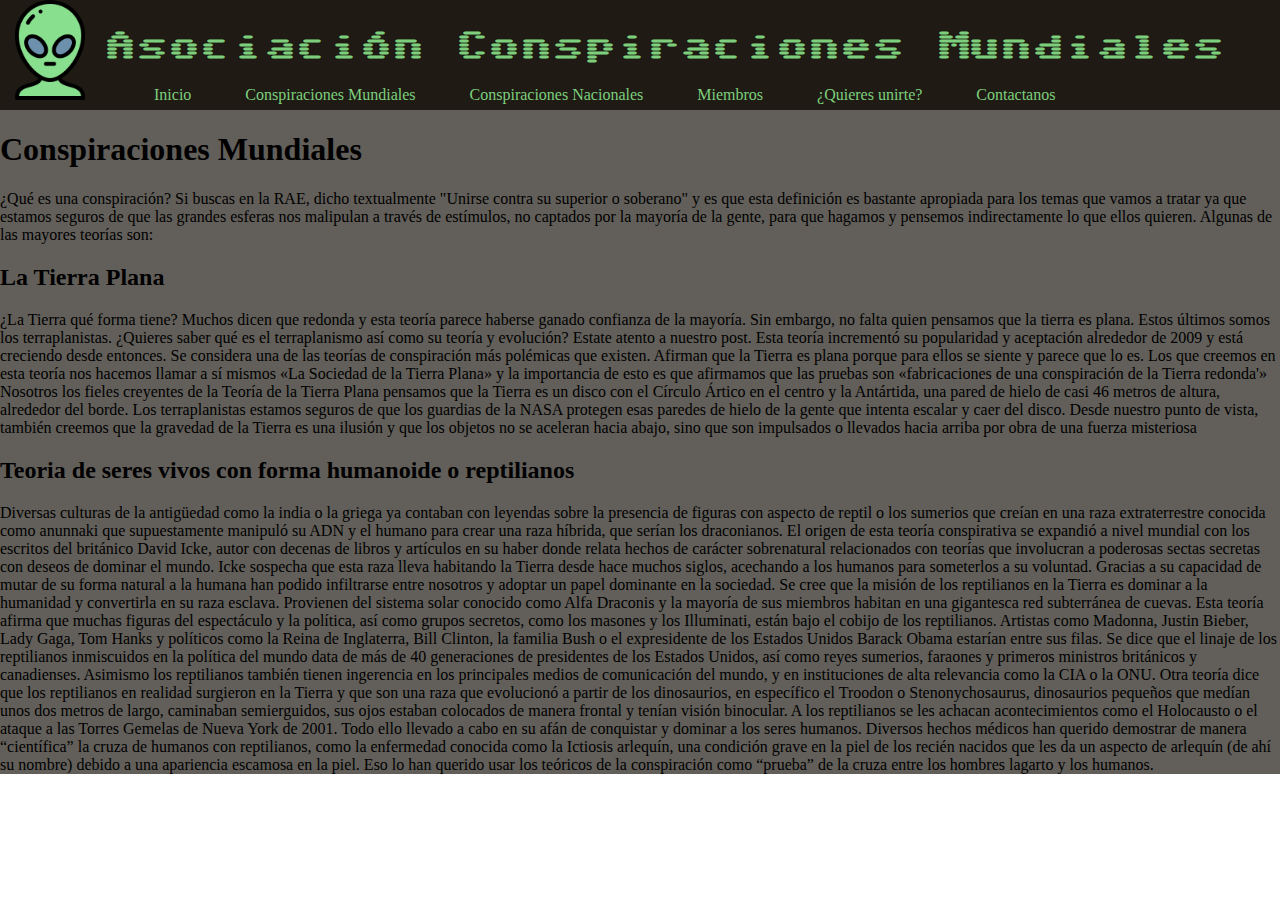
==== conspiraciones.html @ 3ae73ad6 "guardar lo que ha subido luis" ====
<!DOCTYPE html>
<html lang="es">
<head>
    <meta charset="UTF-8">
    <meta name="viewport" content="width=device-width, initial-scale=1.0">
    <meta name="keywords" content="HTML, CSS, JavaScript">
    <meta name="authors"  content="Luis Enrique Fraile Rodriguez, Ivan de la Torre Moreno, Antonio Martin Fernandez">
    <link rel="icon" href="Imagenes/icono.png">
    <link rel="stylesheet" href="css/index.css">
    <link rel="preconnect" href="https://fonts.googleapis.com">
    <link rel="preconnect" href="https://fonts.gstatic.com" crossorigin>
    <link href="https://fonts.googleapis.com/css2?family=Sixtyfour&family=Vina+Sans&display=swap" rel="stylesheet">
    <title>WebAsociacion-Conspiraciones</title>
</head>
<body>
    <header>
        <img src="Imagenes/icono.png">
        <h1 id="titulo">Asociación Conspiraciones Mundiales</h1>
        <nav>
            <a href="index.html" target="_self">Inicio</a>
            <a href="conspiraciones.html" target="_self">Conspiraciones Mundiales</a>
            <a href="conspiracionesEspaña.html" target="_self">Conspiraciones Nacionales</a>
            <a href="miembros.html" target="_self">Miembros</a>
            <a href="formulario.html" target="_self">¿Quieres unirte?</a>
            <a href="contacto.html" target="_self">Contactanos</a>
        </nav>
    </header>
    <section>
       
            <h1>Conspiraciones Mundiales</h1>
            <p>¿Qué es una conspiración? Si buscas en la RAE, dicho textualmente "Unirse contra su superior o soberano" y es que esta definición es bastante apropiada para los temas que vamos a tratar ya que estamos seguros de que las grandes esferas nos malipulan a través de estímulos, no captados por la mayoría de la gente, para que hagamos y pensemos indirectamente lo que ellos quieren. Algunas de las mayores teorías son: 
            </p>
        
    </section>
    <section>
        <h2>La Tierra Plana</h2>
        <p>¿La Tierra qué forma tiene? Muchos dicen que redonda y esta teoría parece haberse ganado confianza de la mayoría. Sin embargo, no falta quien pensamos que la tierra es plana. Estos últimos somos los terraplanistas. ¿Quieres saber qué es el terraplanismo así como su teoría y evolución? Estate atento a nuestro post.
            Esta teoría incrementó su popularidad y aceptación alrededor de 2009 y está creciendo desde entonces. Se considera una de las teorías de conspiración más polémicas que existen. Afirman que la Tierra es plana porque para ellos se siente y parece que lo es. Los que creemos en esta teoría nos hacemos llamar a sí mismos «La Sociedad de la Tierra Plana» y la importancia de esto es que afirmamos que las pruebas son «fabricaciones de una conspiración de la Tierra redonda'» 
            Nosotros los fieles creyentes de la Teoría de la Tierra Plana pensamos que la Tierra es un disco con el Círculo Ártico en el centro y la Antártida, una pared de hielo de casi 46 metros de altura, alrededor del borde. Los terraplanistas estamos seguros de que los guardias de la NASA protegen esas paredes de hielo de la gente que intenta escalar y caer del disco. Desde nuestro punto de vista, también creemos que la gravedad de la Tierra es una ilusión y que los objetos no se aceleran hacia abajo, sino que son impulsados o llevados hacia arriba por obra de una fuerza misteriosa </p>  
    </section>
    <section>
        <h2>
            Teoria de seres vivos con forma humanoide o reptilianos
        </h2>
        <p>Diversas culturas de la antigüedad como la india o la griega ya contaban con leyendas sobre la presencia de figuras con aspecto de reptil o los sumerios que creían en una raza extraterrestre conocida como anunnaki que supuestamente manipuló su ADN y el humano para crear una raza híbrida, que serían los draconianos.

            El origen de esta teoría conspirativa se expandió a nivel mundial con los escritos del británico David Icke, autor con decenas de libros y artículos en su haber donde relata hechos de carácter sobrenatural relacionados con teorías que involucran a poderosas sectas secretas con deseos de dominar el mundo. Icke sospecha que esta raza lleva habitando la Tierra desde hace muchos siglos, acechando a los humanos para someterlos a su voluntad.
            Gracias a su capacidad de mutar de su forma natural a la humana han podido infiltrarse entre nosotros y adoptar un papel dominante en la sociedad. Se cree que la misión de los reptilianos en la Tierra es dominar a la humanidad y convertirla en su raza esclava. Provienen del sistema solar conocido como Alfa Draconis y la mayoría de sus miembros habitan en una gigantesca red subterránea de cuevas.
            
            Esta teoría afirma que muchas figuras del espectáculo y la política, así como grupos secretos, como los masones y los Illuminati, están bajo el cobijo de los reptilianos. Artistas como Madonna, Justin Bieber, Lady Gaga, Tom Hanks y políticos como la Reina de Inglaterra, Bill Clinton, la familia Bush o el expresidente de los Estados Unidos Barack Obama estarían entre sus filas. Se dice que el linaje de los reptilianos inmiscuidos en la política del mundo data de más de 40 generaciones de presidentes de los Estados Unidos, así como reyes sumerios, faraones y primeros ministros británicos y canadienses. Asimismo los reptilianos también tienen ingerencia en los principales medios de comunicación del mundo, y en instituciones de alta relevancia como la CIA o la ONU.
            Otra teoría dice que los reptilianos en realidad surgieron en la Tierra y que son una raza que evolucionó a partir de los dinosaurios, en específico el Troodon o Stenonychosaurus, dinosaurios pequeños que medían unos dos metros de largo, caminaban semierguidos, sus ojos estaban colocados de manera frontal y tenían visión binocular.
            
            A los reptilianos se les achacan acontecimientos como el Holocausto o el ataque a las Torres Gemelas de Nueva York de 2001. Todo ello llevado a cabo en su afán de conquistar y dominar a los seres humanos.
            
            Diversos hechos médicos han querido demostrar de manera “científica” la cruza de humanos con reptilianos, como la enfermedad conocida como la Ictiosis arlequín, una condición grave en la piel de los recién nacidos que les da un aspecto de arlequín (de ahí su nombre) debido a una apariencia escamosa en la piel. Eso lo han querido usar los teóricos de la conspiración como “prueba” de la cruza entre los hombres lagarto y los humanos.</p>
             </section>

</body>
</html>
---- css/index.css ----
html{
    background-image: url(https://www.shutterstock.com/image-vector/ancient-mystic-egyptian-symbol-isolated-600nw-2021006483.jpg);

}

body {
    margin: 0px;
    background-color: rgb(31, 27, 20 ,0.7);
}

header {
    position: sticky;
    top: 0px;
    height: 110px;
    background-color: rgb(31, 27, 20);
    
}

header img {
    width: 100px;
}

#titulo {
    font-family: 'Sixtyfour', sans-serif;
    position: absolute;
    top: 10px;
    color: #7dcf7d;
}

header img, #titulo, header nav {
    display: inline-block;
}

header a {
    margin-left: 50px;
    text-decoration: solid;
    color: #7dcf7d;
}

header a:hover {
    text-decoration: underline;
    color: white;
}

header a:visited {
    color: 3ea83e;
}

header a:hover:visited{
    text-decoration: underline;
    color: white;
}

.general {
    color: white;
    margin-left: 50px;
    margin-right: 50px;
}

#bienvenida {
    text-align: center;
    margin-bottom: 50px;
}

#bienvenida h2 {
    font-size: 50px;
    margin-top: 0px;
    padding-top: 45px;
    margin-bottom: 30px;
}

#contenido {
    margin-top: 50px;
    
}

table img{
    height: 370px;
    width: 700px;
}

table {
    text-align: center;
    margin-top: 40px;
    padding-bottom: 50px;
}

thead {
    font-size: 40px;
    background-color: burlywood;
    color: black;
}

table, td{
    border: 1px solid black;
    border-collapse: collapse;
    width: 700px;
}

tbody {
    background-color: black;
}

footer {
    background-color: rgb(31, 27, 20);
    color: white;
    height: 50px;
}

footer p {
    float: right;
    margin-right: 10px;
}
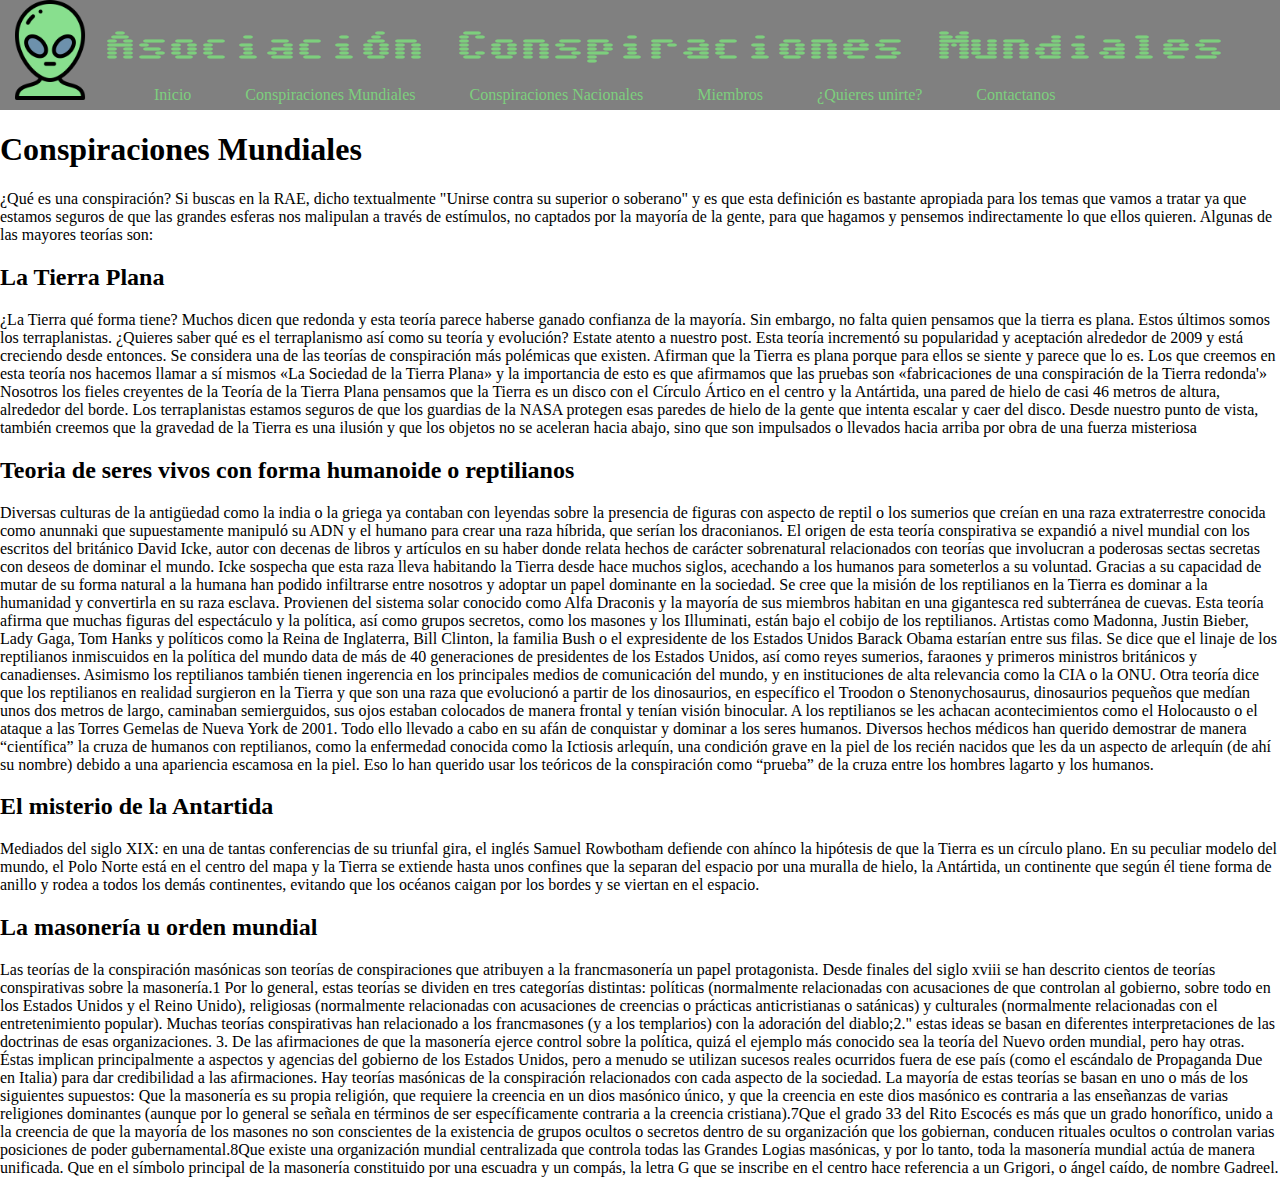
==== commit 967f4fe7: "Mas informacion" ====
--- a/conspiraciones.html
+++ b/conspiraciones.html
@@ -6,7 +6,7 @@
     <meta name="keywords" content="HTML, CSS, JavaScript">
     <meta name="authors"  content="Luis Enrique Fraile Rodriguez, Ivan de la Torre Moreno, Antonio Martin Fernandez">
     <link rel="icon" href="Imagenes/icono.png">
-    <link rel="stylesheet" href="css/index.css">
+    <link rel="stylesheet" href="css/conspiraciones.css">
     <link rel="preconnect" href="https://fonts.googleapis.com">
     <link rel="preconnect" href="https://fonts.gstatic.com" crossorigin>
     <link href="https://fonts.googleapis.com/css2?family=Sixtyfour&family=Vina+Sans&display=swap" rel="stylesheet">
@@ -54,6 +54,26 @@
             
             Diversos hechos médicos han querido demostrar de manera “científica” la cruza de humanos con reptilianos, como la enfermedad conocida como la Ictiosis arlequín, una condición grave en la piel de los recién nacidos que les da un aspecto de arlequín (de ahí su nombre) debido a una apariencia escamosa en la piel. Eso lo han querido usar los teóricos de la conspiración como “prueba” de la cruza entre los hombres lagarto y los humanos.</p>
              </section>
+             <section>
+                <h2>El misterio de la Antartida</h2>
+                <p>Mediados del siglo XIX: en una de tantas conferencias de su triunfal gira, el inglés Samuel Rowbotham defiende con ahínco la hipótesis de que la Tierra es un círculo plano. En su peculiar modelo del mundo, el Polo Norte está en el centro del mapa y la Tierra se extiende hasta unos confines que la separan del espacio por una muralla de hielo, la Antártida, un continente que según él tiene forma de anillo y rodea a todos los demás continentes, evitando que los océanos caigan por los bordes y se viertan en el espacio.
+                </p>
+             </section>
+             <section>
+                <h2>La masonería u orden mundial</h2>
+                <p>
+                    Las teorías de la conspiración masónicas son teorías de conspiraciones que atribuyen a la francmasonería un papel protagonista. Desde finales del siglo xviii se han descrito cientos de teorías conspirativas sobre la masonería.1​ Por lo general, estas teorías se dividen en tres categorías distintas: políticas (normalmente relacionadas con acusaciones de que controlan al gobierno, sobre todo en los Estados Unidos y el Reino Unido), religiosas (normalmente relacionadas con acusaciones de creencias o prácticas anticristianas o satánicas) y culturales (normalmente relacionadas con el entretenimiento popular). Muchas teorías conspirativas han relacionado a los francmasones (y a los templarios) con la adoración del diablo;2​." estas ideas se basan en diferentes interpretaciones de las doctrinas de esas organizaciones.
+                    3​.  De las afirmaciones de que la masonería ejerce control sobre la política, quizá el ejemplo más conocido sea la teoría del Nuevo orden mundial, pero hay otras. Éstas implican principalmente a aspectos y agencias del gobierno de los Estados Unidos, pero a menudo se utilizan sucesos reales ocurridos fuera de ese país (como el escándalo de Propaganda Due en Italia) para dar credibilidad a las afirmaciones.
+Hay teorías masónicas de la conspiración relacionados con cada aspecto de la sociedad. La mayoría de estas teorías se basan en uno o más de los siguientes supuestos:
+
+  Que la masonería es su propia religión, que requiere la creencia en un dios masónico único, y que la creencia en este dios masónico es contraria a las enseñanzas de varias religiones dominantes (aunque por lo general se  señala en términos de ser específicamente contraria a la creencia cristiana).7​
+  Que el grado 33 del Rito Escocés es más que un grado honorífico, unido a la creencia de que la mayoría de los masones no son conscientes de la existencia de grupos ocultos o secretos dentro de su organización que los gobiernan, conducen rituales ocultos o controlan varias posiciones de poder gubernamental.8​
+  Que existe una organización mundial centralizada que controla todas las Grandes Logias masónicas, y por lo tanto, toda la masonería mundial actúa de manera unificada.
+  
+  Que en el símbolo principal de la masonería constituido por una escuadra y un compás, la letra G que se inscribe en el centro hace referencia a un Grigori, o ángel caído, de nombre Gadreel.
+
+                </p>
+             </section>
 
 </body>
 </html>
--- a/css/conspiraciones.css
+++ b/css/conspiraciones.css
@@ -0,0 +1,46 @@
+body {
+    margin: 0px;
+}
+
+header {
+    position: sticky;
+    top: 0px;
+    height: 110px;
+    background-color: grey;
+    
+}
+
+header img {
+    width: 100px;
+}
+
+#titulo {
+    font-family: 'Sixtyfour', sans-serif;
+    position: absolute;
+    top: 10px;
+    color: #7dcf7d;
+}
+
+header img, #titulo, header nav {
+    display: inline-block;
+}
+
+header a {
+    margin-left: 50px;
+    text-decoration: solid;
+    color: #7dcf7d;
+}
+
+header a:hover {
+    text-decoration: underline;
+    color: white;
+}
+
+header a:visited {
+    color: 3ea83e;
+}
+
+header a:hover:visited{
+    text-decoration: underline;
+    color: white;
+}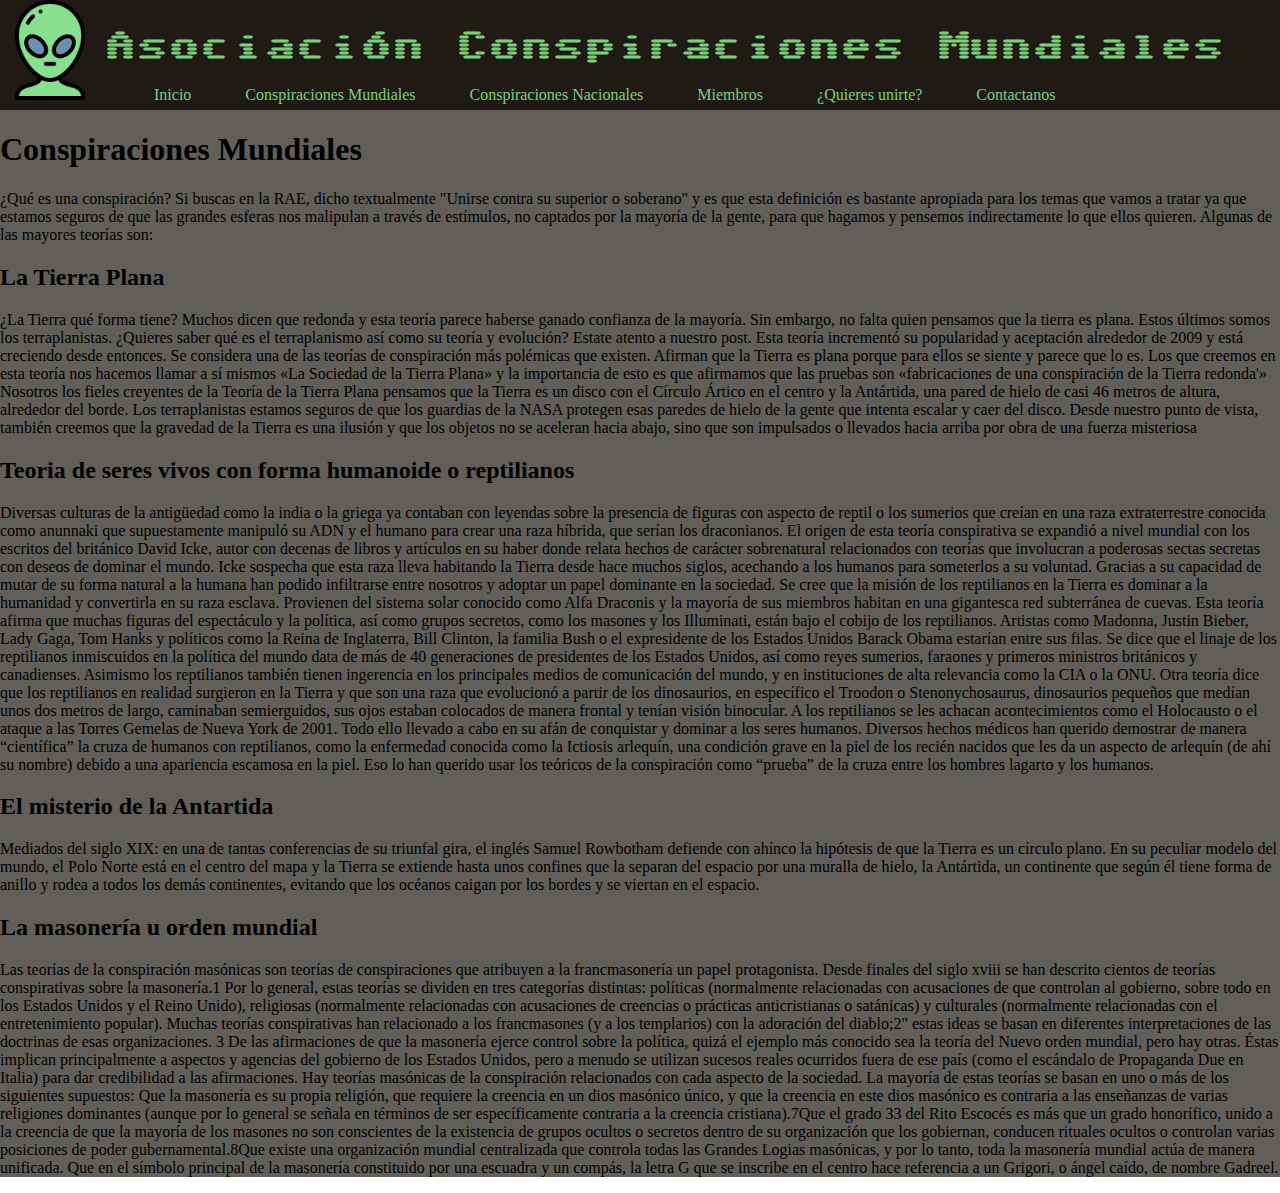
==== commit f8dff868: "corregir ortografía" ====
--- a/conspiraciones.html
+++ b/conspiraciones.html
@@ -62,8 +62,8 @@
              <section>
                 <h2>La masonería u orden mundial</h2>
                 <p>
-                    Las teorías de la conspiración masónicas son teorías de conspiraciones que atribuyen a la francmasonería un papel protagonista. Desde finales del siglo xviii se han descrito cientos de teorías conspirativas sobre la masonería.1​ Por lo general, estas teorías se dividen en tres categorías distintas: políticas (normalmente relacionadas con acusaciones de que controlan al gobierno, sobre todo en los Estados Unidos y el Reino Unido), religiosas (normalmente relacionadas con acusaciones de creencias o prácticas anticristianas o satánicas) y culturales (normalmente relacionadas con el entretenimiento popular). Muchas teorías conspirativas han relacionado a los francmasones (y a los templarios) con la adoración del diablo;2​." estas ideas se basan en diferentes interpretaciones de las doctrinas de esas organizaciones.
-                    3​.  De las afirmaciones de que la masonería ejerce control sobre la política, quizá el ejemplo más conocido sea la teoría del Nuevo orden mundial, pero hay otras. Éstas implican principalmente a aspectos y agencias del gobierno de los Estados Unidos, pero a menudo se utilizan sucesos reales ocurridos fuera de ese país (como el escándalo de Propaganda Due en Italia) para dar credibilidad a las afirmaciones.
+                    Las teorías de la conspiración masónicas son teorías de conspiraciones que atribuyen a la francmasonería un papel protagonista. Desde finales del siglo xviii se han descrito cientos de teorías conspirativas sobre la masonería.1​ Por lo general, estas teorías se dividen en tres categorías distintas: políticas (normalmente relacionadas con acusaciones de que controlan al gobierno, sobre todo en los Estados Unidos y el Reino Unido), religiosas (normalmente relacionadas con acusaciones de creencias o prácticas anticristianas o satánicas) y culturales (normalmente relacionadas con el entretenimiento popular). Muchas teorías conspirativas han relacionado a los francmasones (y a los templarios) con la adoración del diablo;2​" estas ideas se basan en diferentes interpretaciones de las doctrinas de esas organizaciones.
+                    3​ De las afirmaciones de que la masonería ejerce control sobre la política, quizá el ejemplo más conocido sea la teoría del Nuevo orden mundial, pero hay otras. Éstas implican principalmente a aspectos y agencias del gobierno de los Estados Unidos, pero a menudo se utilizan sucesos reales ocurridos fuera de ese país (como el escándalo de Propaganda Due en Italia) para dar credibilidad a las afirmaciones.
 Hay teorías masónicas de la conspiración relacionados con cada aspecto de la sociedad. La mayoría de estas teorías se basan en uno o más de los siguientes supuestos:
 
   Que la masonería es su propia religión, que requiere la creencia en un dios masónico único, y que la creencia en este dios masónico es contraria a las enseñanzas de varias religiones dominantes (aunque por lo general se  señala en términos de ser específicamente contraria a la creencia cristiana).7​
--- a/css/conspiraciones.css
+++ b/css/conspiraciones.css
@@ -1,12 +1,18 @@
+html{
+    background-image: url(https://www.shutterstock.com/image-vector/ancient-mystic-egyptian-symbol-isolated-600nw-2021006483.jpg);
+
+}
+
 body {
     margin: 0px;
+    background-color: rgb(31, 27, 20 ,0.7);
 }
 
 header {
     position: sticky;
     top: 0px;
     height: 110px;
-    background-color: grey;
+    background-color: rgb(31, 27, 20);
     
 }
 
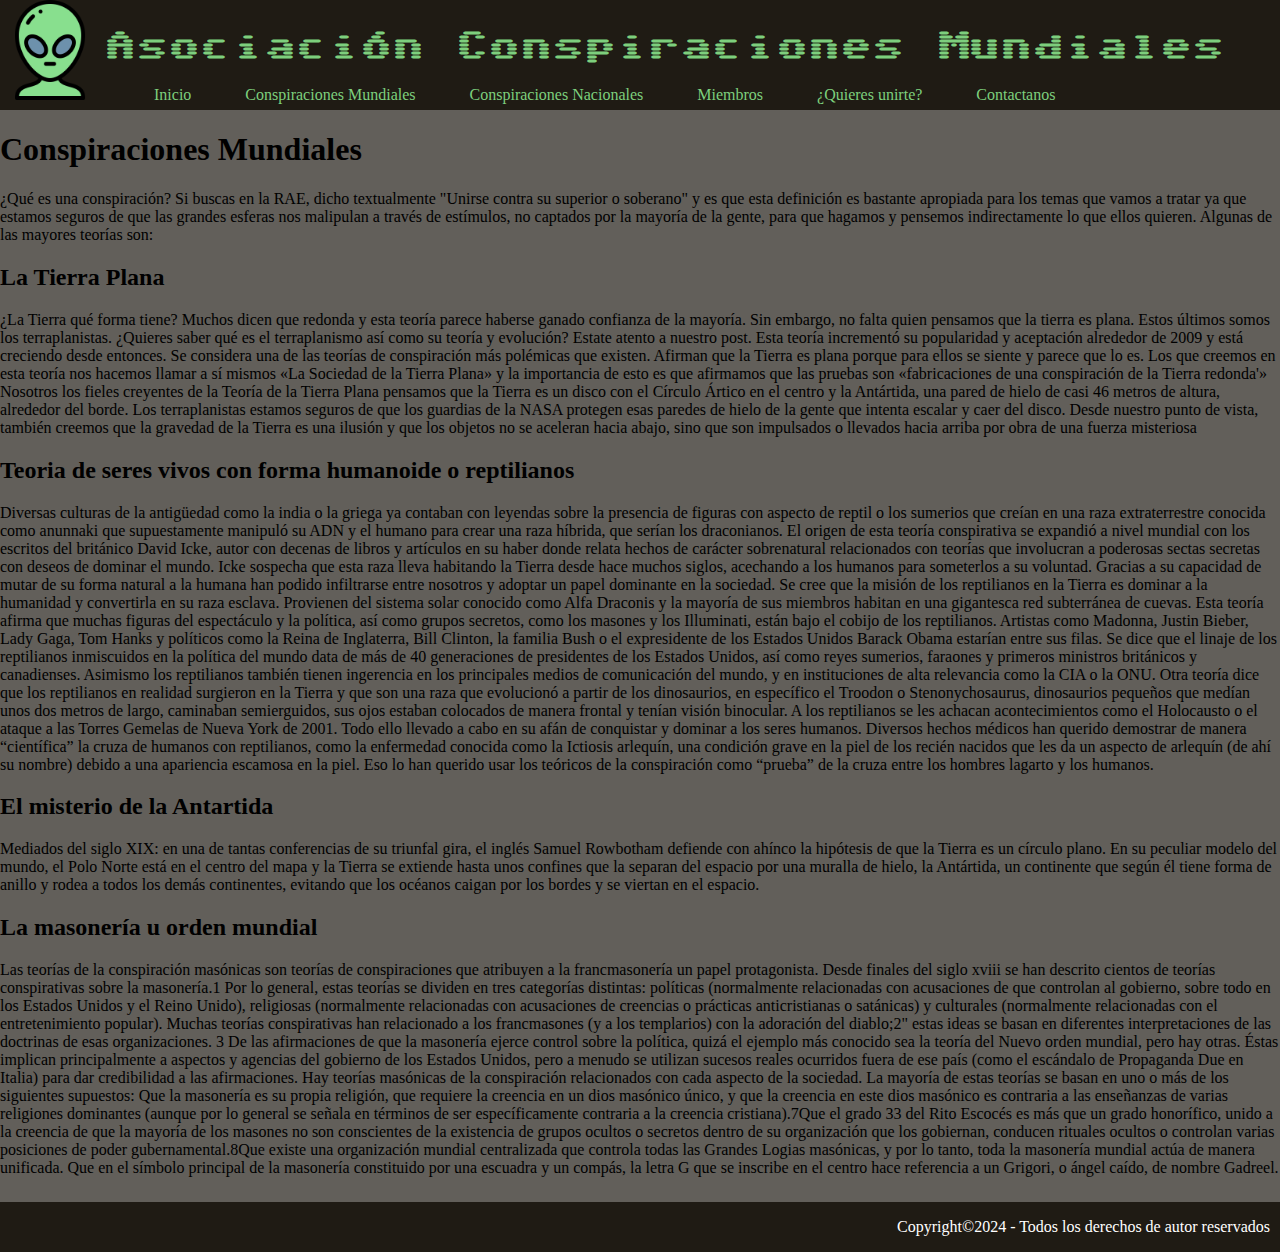
==== commit a723c6f5: "footer añadido a todo" ====
--- a/conspiraciones.html
+++ b/conspiraciones.html
@@ -74,6 +74,10 @@
 
                 </p>
              </section>
+             
+             <footer>
+                <p>Copyright&copy;2024 - Todos los derechos de autor reservados</p>
+            </footer>
 
 </body>
 </html>
--- a/css/conspiraciones.css
+++ b/css/conspiraciones.css
@@ -49,4 +49,16 @@
 header a:hover:visited{
     text-decoration: underline;
     color: white;
-}+}
+
+footer {
+    background-color: rgb(31, 27, 20);
+    color: white;
+    height: 50px;
+    margin-top: 25px;
+}
+
+footer p {
+    float: right;
+    margin-right: 10px;
+}
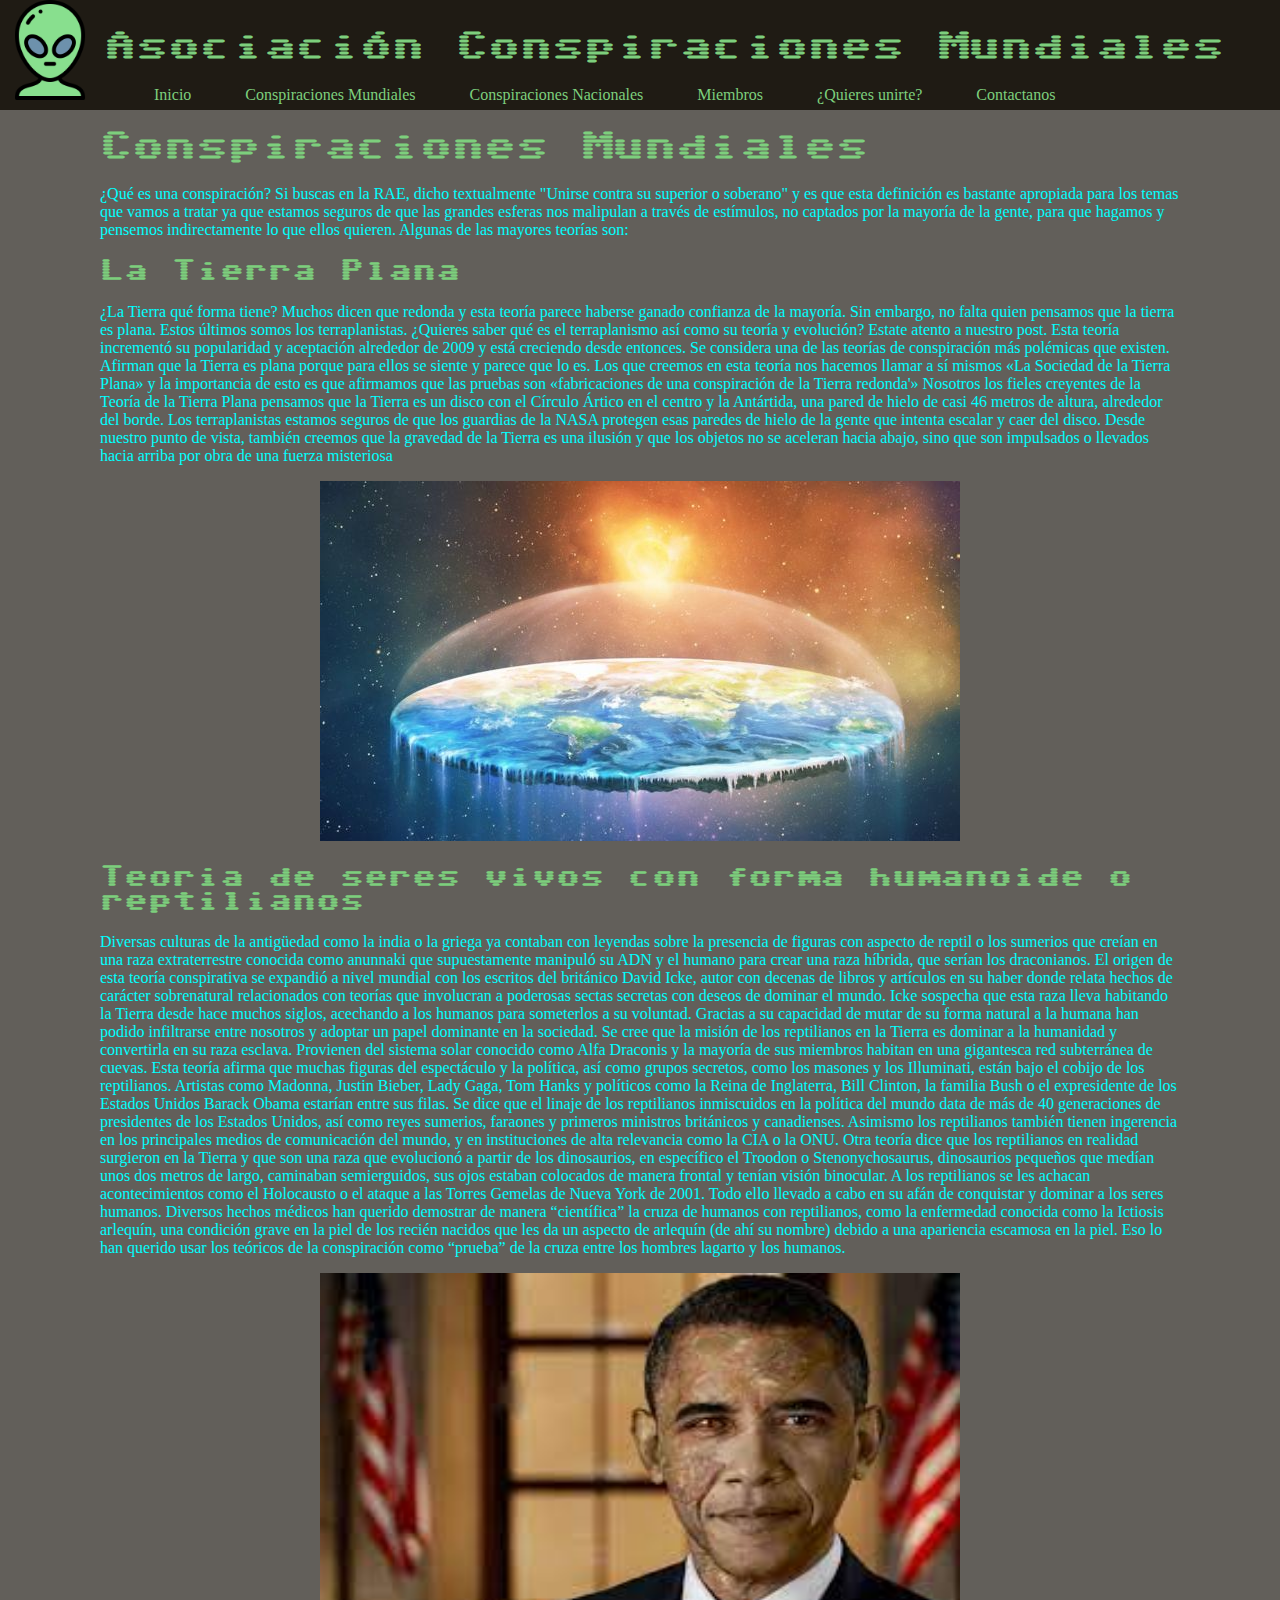
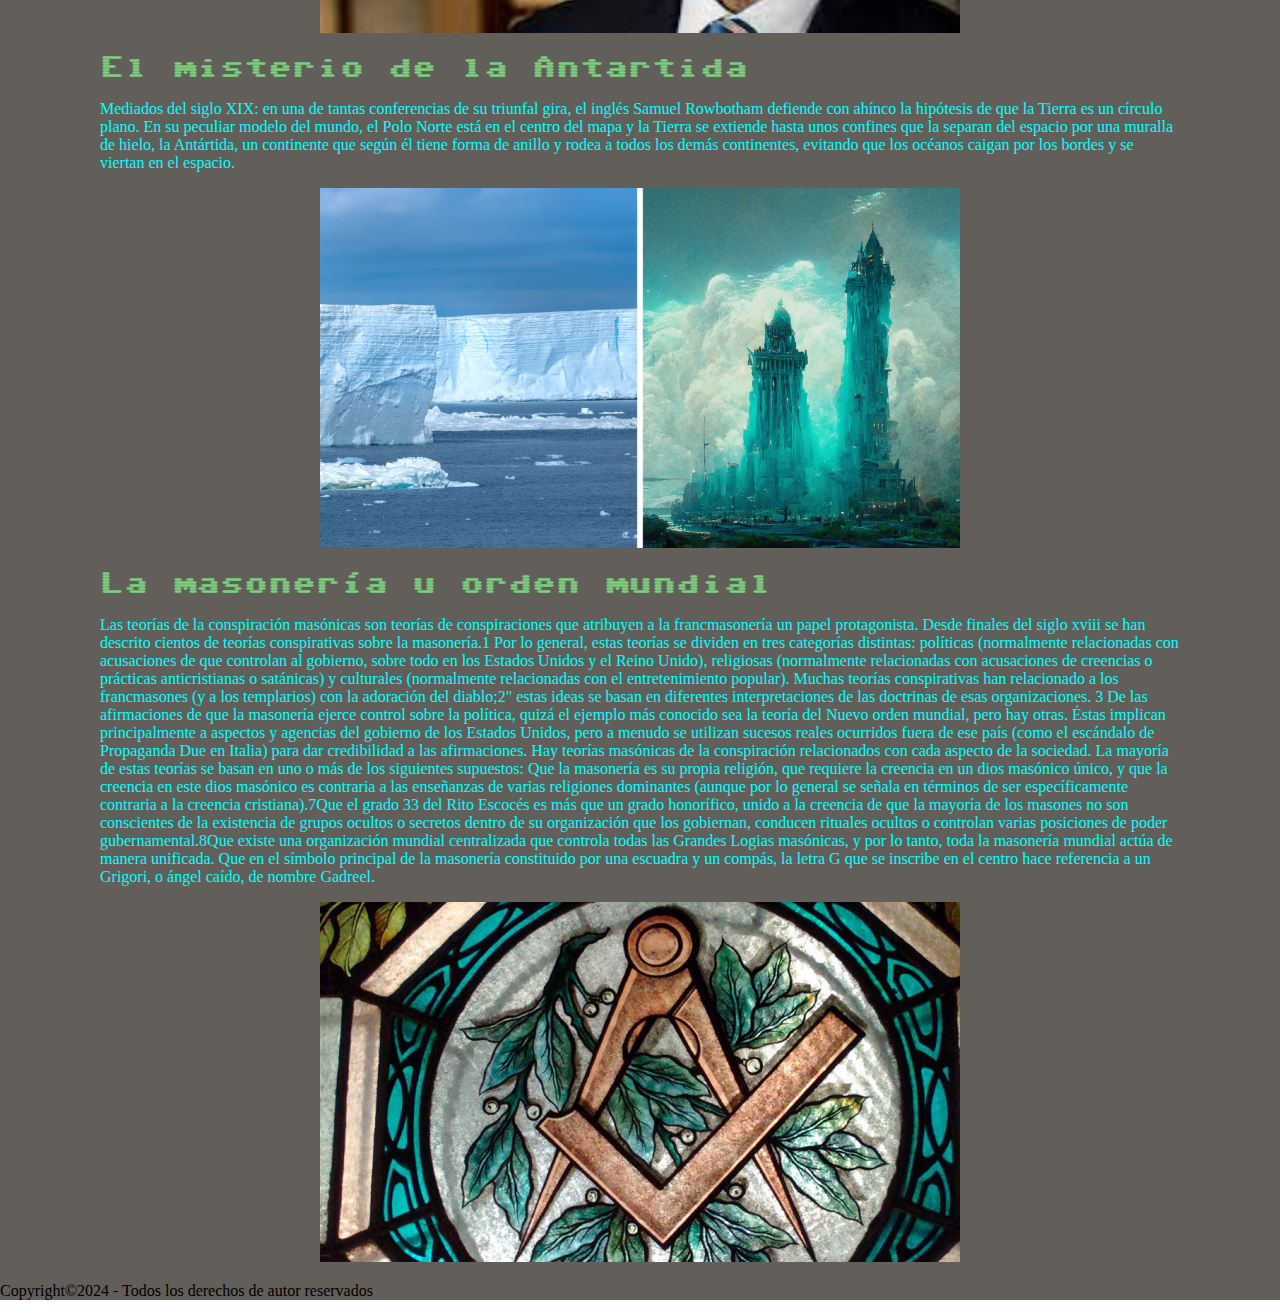
==== commit a944da34: "fotos y mas cosas" ====
--- a/conspiraciones.html
+++ b/conspiraciones.html
@@ -37,6 +37,7 @@
         <p>¿La Tierra qué forma tiene? Muchos dicen que redonda y esta teoría parece haberse ganado confianza de la mayoría. Sin embargo, no falta quien pensamos que la tierra es plana. Estos últimos somos los terraplanistas. ¿Quieres saber qué es el terraplanismo así como su teoría y evolución? Estate atento a nuestro post.
             Esta teoría incrementó su popularidad y aceptación alrededor de 2009 y está creciendo desde entonces. Se considera una de las teorías de conspiración más polémicas que existen. Afirman que la Tierra es plana porque para ellos se siente y parece que lo es. Los que creemos en esta teoría nos hacemos llamar a sí mismos «La Sociedad de la Tierra Plana» y la importancia de esto es que afirmamos que las pruebas son «fabricaciones de una conspiración de la Tierra redonda'» 
             Nosotros los fieles creyentes de la Teoría de la Tierra Plana pensamos que la Tierra es un disco con el Círculo Ártico en el centro y la Antártida, una pared de hielo de casi 46 metros de altura, alrededor del borde. Los terraplanistas estamos seguros de que los guardias de la NASA protegen esas paredes de hielo de la gente que intenta escalar y caer del disco. Desde nuestro punto de vista, también creemos que la gravedad de la Tierra es una ilusión y que los objetos no se aceleran hacia abajo, sino que son impulsados o llevados hacia arriba por obra de una fuerza misteriosa </p>  
+            <p class="fotos"><img src="Imagenes/laTierraPlana.jpg"></p>
     </section>
     <section>
         <h2>
@@ -53,11 +54,13 @@
             A los reptilianos se les achacan acontecimientos como el Holocausto o el ataque a las Torres Gemelas de Nueva York de 2001. Todo ello llevado a cabo en su afán de conquistar y dominar a los seres humanos.
             
             Diversos hechos médicos han querido demostrar de manera “científica” la cruza de humanos con reptilianos, como la enfermedad conocida como la Ictiosis arlequín, una condición grave en la piel de los recién nacidos que les da un aspecto de arlequín (de ahí su nombre) debido a una apariencia escamosa en la piel. Eso lo han querido usar los teóricos de la conspiración como “prueba” de la cruza entre los hombres lagarto y los humanos.</p>
+            <p class="fotos"><img src="Imagenes/Reptilianos.jpeg" height="360" width="640"></p>
              </section>
              <section>
                 <h2>El misterio de la Antartida</h2>
                 <p>Mediados del siglo XIX: en una de tantas conferencias de su triunfal gira, el inglés Samuel Rowbotham defiende con ahínco la hipótesis de que la Tierra es un círculo plano. En su peculiar modelo del mundo, el Polo Norte está en el centro del mapa y la Tierra se extiende hasta unos confines que la separan del espacio por una muralla de hielo, la Antártida, un continente que según él tiene forma de anillo y rodea a todos los demás continentes, evitando que los océanos caigan por los bordes y se viertan en el espacio.
                 </p>
+                <p class="fotos"><img src="Imagenes/MisteriodelaAntartida.png" height="360" width="640"></p>
              </section>
              <section>
                 <h2>La masonería u orden mundial</h2>
@@ -73,6 +76,7 @@
   Que en el símbolo principal de la masonería constituido por una escuadra y un compás, la letra G que se inscribe en el centro hace referencia a un Grigori, o ángel caído, de nombre Gadreel.
 
                 </p>
+                <p class="fotos"><img src="Imagenes/Masonería.jpeg" height="360" width="640"></p>
              </section>
              
              <footer>
--- a/css/conspiraciones.css
+++ b/css/conspiraciones.css
@@ -50,15 +50,18 @@
     text-decoration: underline;
     color: white;
 }
-
-footer {
-    background-color: rgb(31, 27, 20);
-    color: white;
-    height: 50px;
-    margin-top: 25px;
+section{
+    color: aqua;
+    margin-left: 100px;
+    margin-right: 100px;
 }
 
-footer p {
-    float: right;
-    margin-right: 10px;
+
+
+h2, h1{
+    font-family: 'Sixtyfour', sans-serif;
+    color: #7dcf7d;
 }
+.fotos{
+    text-align: center;
+}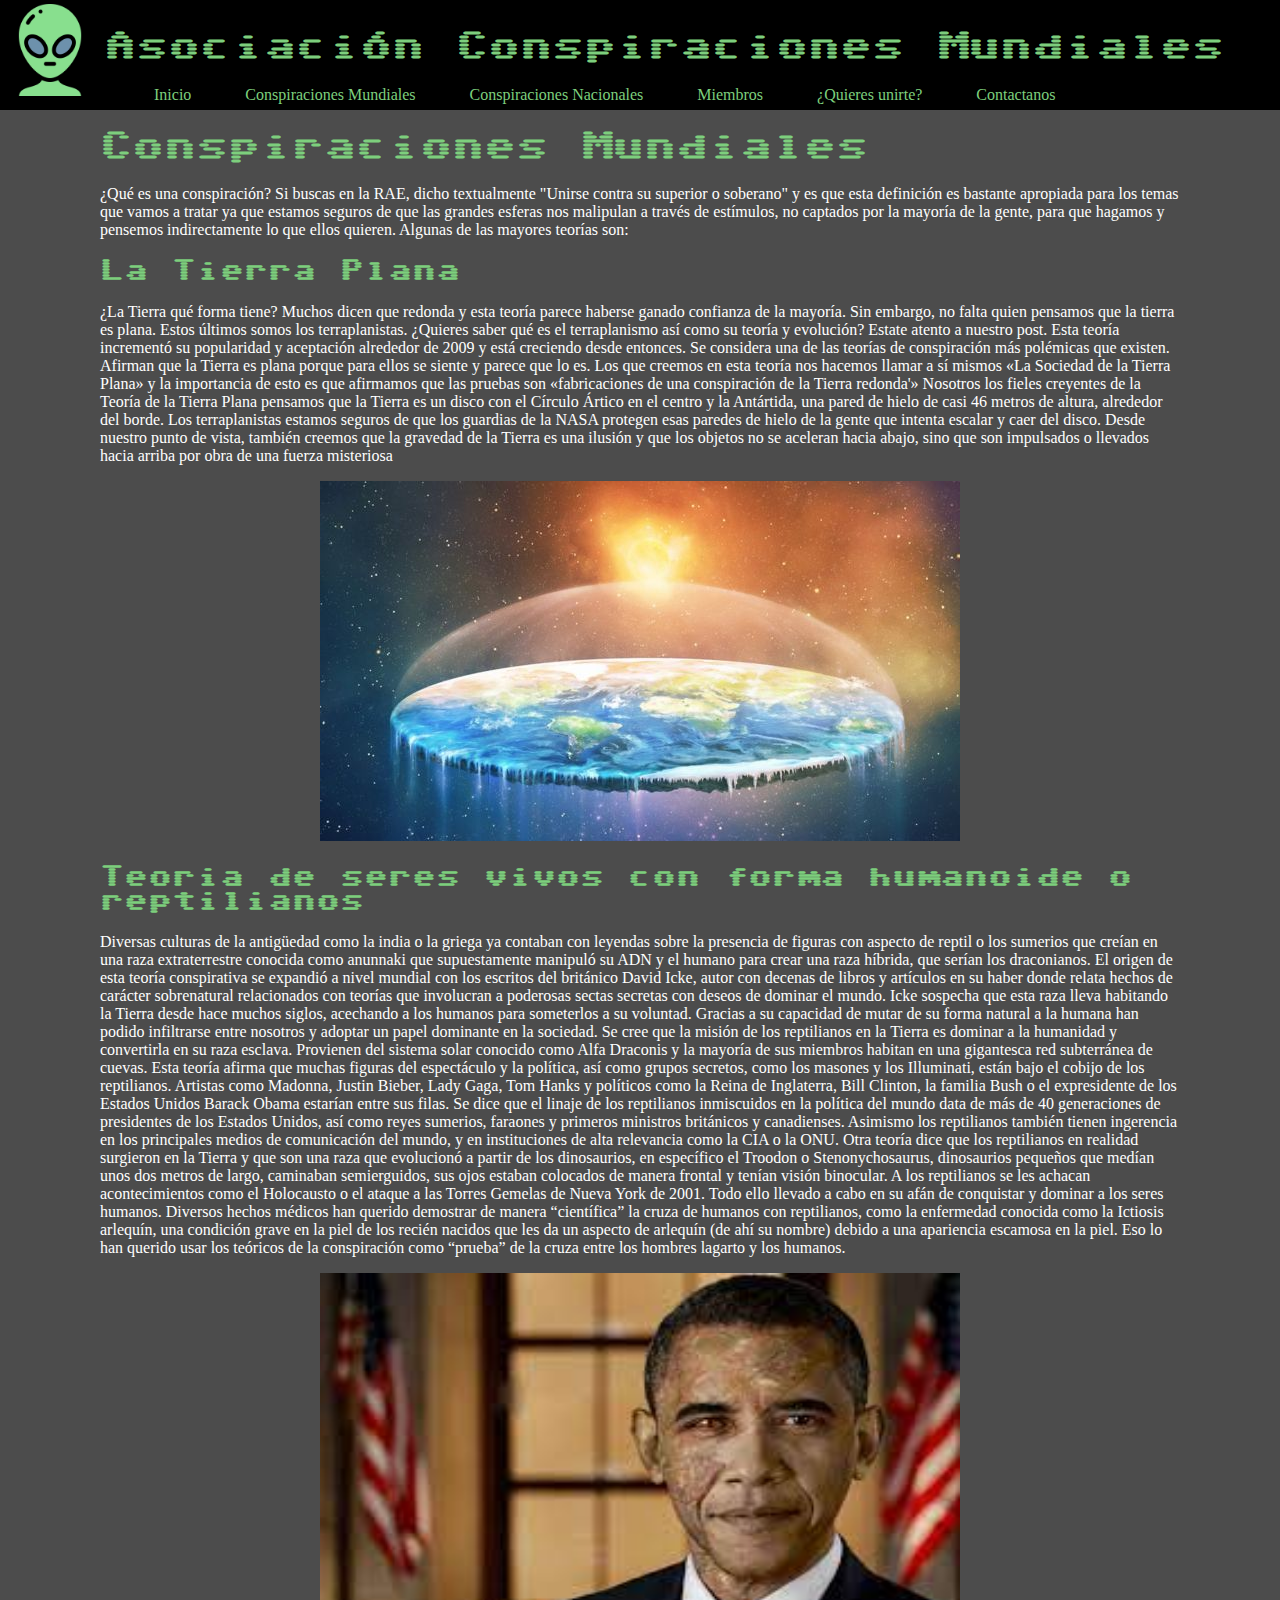
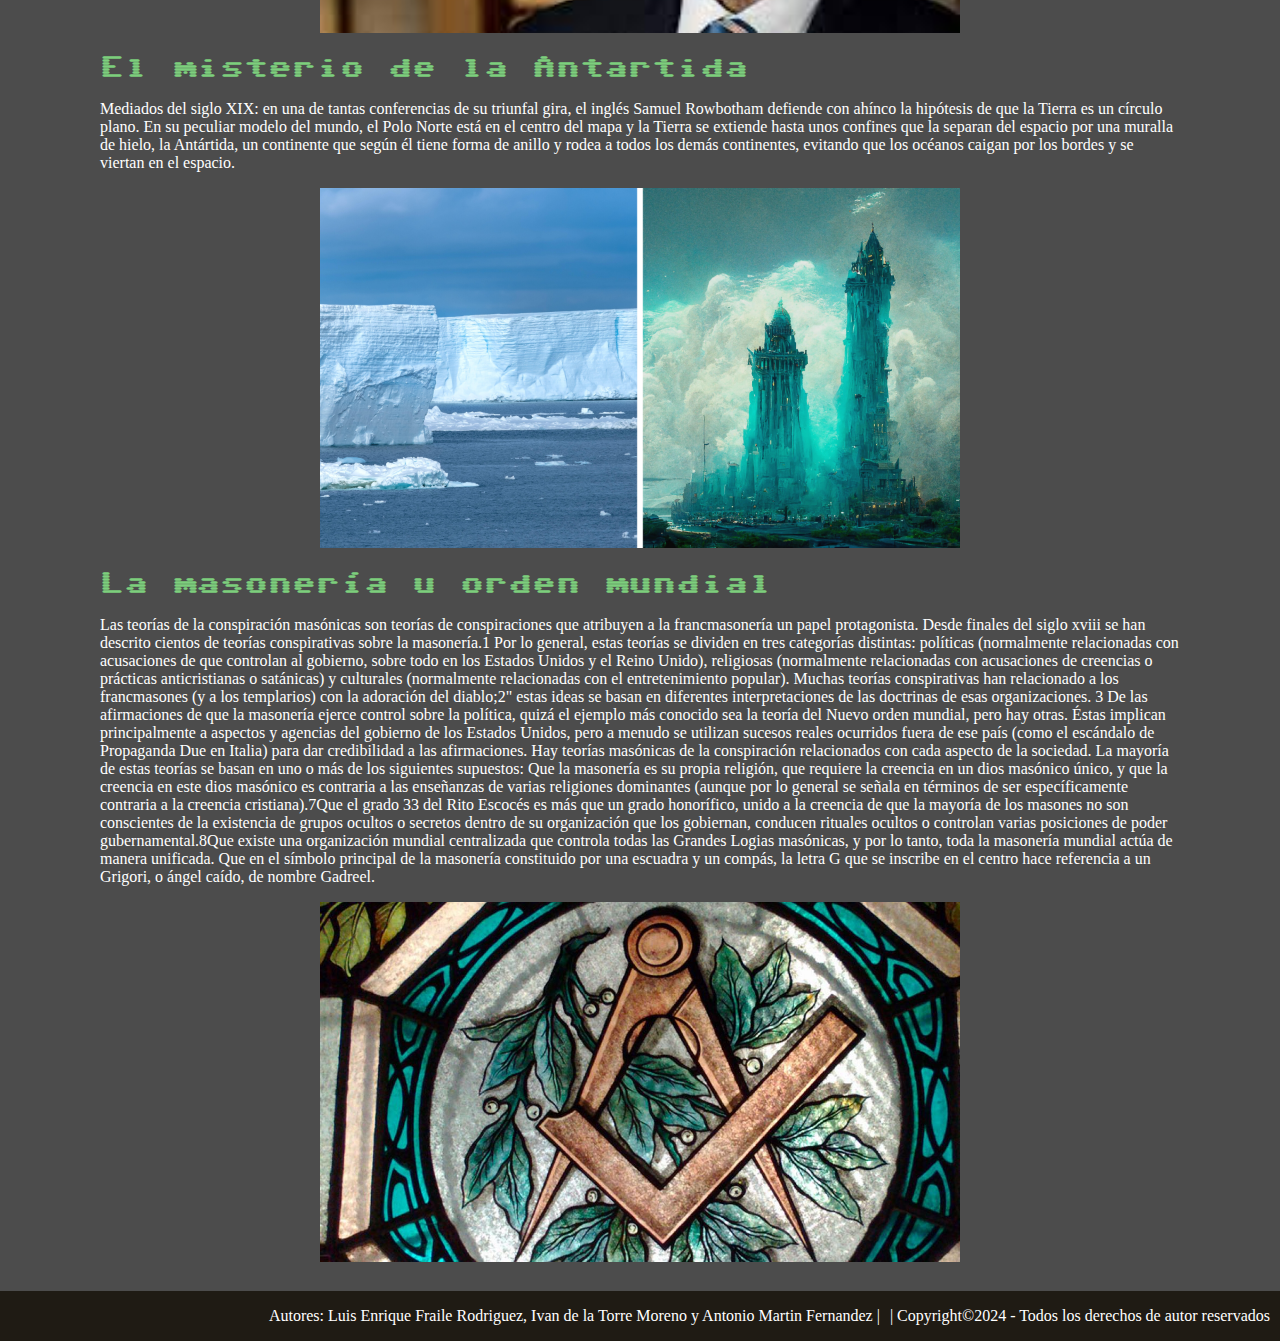
==== commit 0b5fa6ff: "cambio de temtica v0.1 y css dividido" ====
--- a/conspiraciones.html
+++ b/conspiraciones.html
@@ -5,7 +5,8 @@
     <meta name="viewport" content="width=device-width, initial-scale=1.0">
     <meta name="keywords" content="HTML, CSS, JavaScript">
     <meta name="authors"  content="Luis Enrique Fraile Rodriguez, Ivan de la Torre Moreno, Antonio Martin Fernandez">
-    <link rel="icon" href="Imagenes/icono.png">
+    <link class="icono" rel="icon" href="Imagenes/icono.png">
+    <link rel="stylesheet" href="css/cssAli.css">
     <link rel="stylesheet" href="css/conspiraciones.css">
     <link rel="preconnect" href="https://fonts.googleapis.com">
     <link rel="preconnect" href="https://fonts.gstatic.com" crossorigin>
@@ -14,7 +15,7 @@
 </head>
 <body>
     <header>
-        <img src="Imagenes/icono.png">
+        <img class="icono" src="Imagenes/icono.png">
         <h1 id="titulo">Asociación Conspiraciones Mundiales</h1>
         <nav>
             <a href="index.html" target="_self">Inicio</a>
@@ -80,8 +81,10 @@
              </section>
              
              <footer>
-                <p>Copyright&copy;2024 - Todos los derechos de autor reservados</p>
+                <p>| Copyright&copy;2024 - Todos los derechos de autor reservados</p>
+                <p>Autores: Luis Enrique Fraile Rodriguez, Ivan de la Torre Moreno y Antonio Martin Fernandez |</p>
             </footer>
+            
 
 </body>
 </html>
--- a/css/cssAli.css
+++ b/css/cssAli.css
@@ -0,0 +1,65 @@
+html{
+    background-image: url(https://www.shutterstock.com/image-vector/seamless-alien-pattern-hand-drawn-600nw-1928885375.jpg);
+
+}
+
+body {
+    margin: 0px;
+    background-color: rgb(0, 0, 0 ,0.7);
+}
+
+header {
+    position: sticky;
+    top: 0px;
+    height: 110px;
+    background-color: black;
+    
+}
+
+header img {
+    width: 100px;
+}
+
+#titulo {
+    font-family: 'Sixtyfour', sans-serif;
+    position: absolute;
+    top: 10px;
+    color: #7dcf7d;
+}
+
+header img, #titulo, header nav {
+    display: inline-block;
+}
+
+header nav a {
+    margin-left: 50px;
+    text-decoration: solid;
+    color: #7dcf7d;
+}
+
+header a:hover {
+    text-decoration: underline;
+    color: white;
+}
+
+header a:visited {
+    color: 3ea83e;
+}
+
+header a:hover:visited{
+    text-decoration: underline;
+    color: white;
+}
+
+footer {
+    background-color: black;
+    color: white;
+    height: 50px;
+    margin-top: 25px;
+
+}
+
+footer p {
+    float: right;
+    margin-right: 10px;
+}--- a/css/conspiraciones.css
+++ b/css/conspiraciones.css
@@ -1,57 +1,5 @@
-html{
-    background-image: url(https://www.shutterstock.com/image-vector/ancient-mystic-egyptian-symbol-isolated-600nw-2021006483.jpg);
-
-}
-
-body {
-    margin: 0px;
-    background-color: rgb(31, 27, 20 ,0.7);
-}
-
-header {
-    position: sticky;
-    top: 0px;
-    height: 110px;
-    background-color: rgb(31, 27, 20);
-    
-}
-
-header img {
-    width: 100px;
-}
-
-#titulo {
-    font-family: 'Sixtyfour', sans-serif;
-    position: absolute;
-    top: 10px;
-    color: #7dcf7d;
-}
-
-header img, #titulo, header nav {
-    display: inline-block;
-}
-
-header a {
-    margin-left: 50px;
-    text-decoration: solid;
-    color: #7dcf7d;
-}
-
-header a:hover {
-    text-decoration: underline;
+section{
     color: white;
-}
-
-header a:visited {
-    color: 3ea83e;
-}
-
-header a:hover:visited{
-    text-decoration: underline;
-    color: white;
-}
-section{
-    color: aqua;
     margin-left: 100px;
     margin-right: 100px;
 }
@@ -64,4 +12,17 @@
 }
 .fotos{
     text-align: center;
-}+}
+
+footer {
+    background-color: rgb(31, 27, 20);
+    color: white;
+    height: 50px;
+    margin-top: 25px;
+}
+
+footer p {
+    float: right;
+    margin-right: 10px;
+}
+
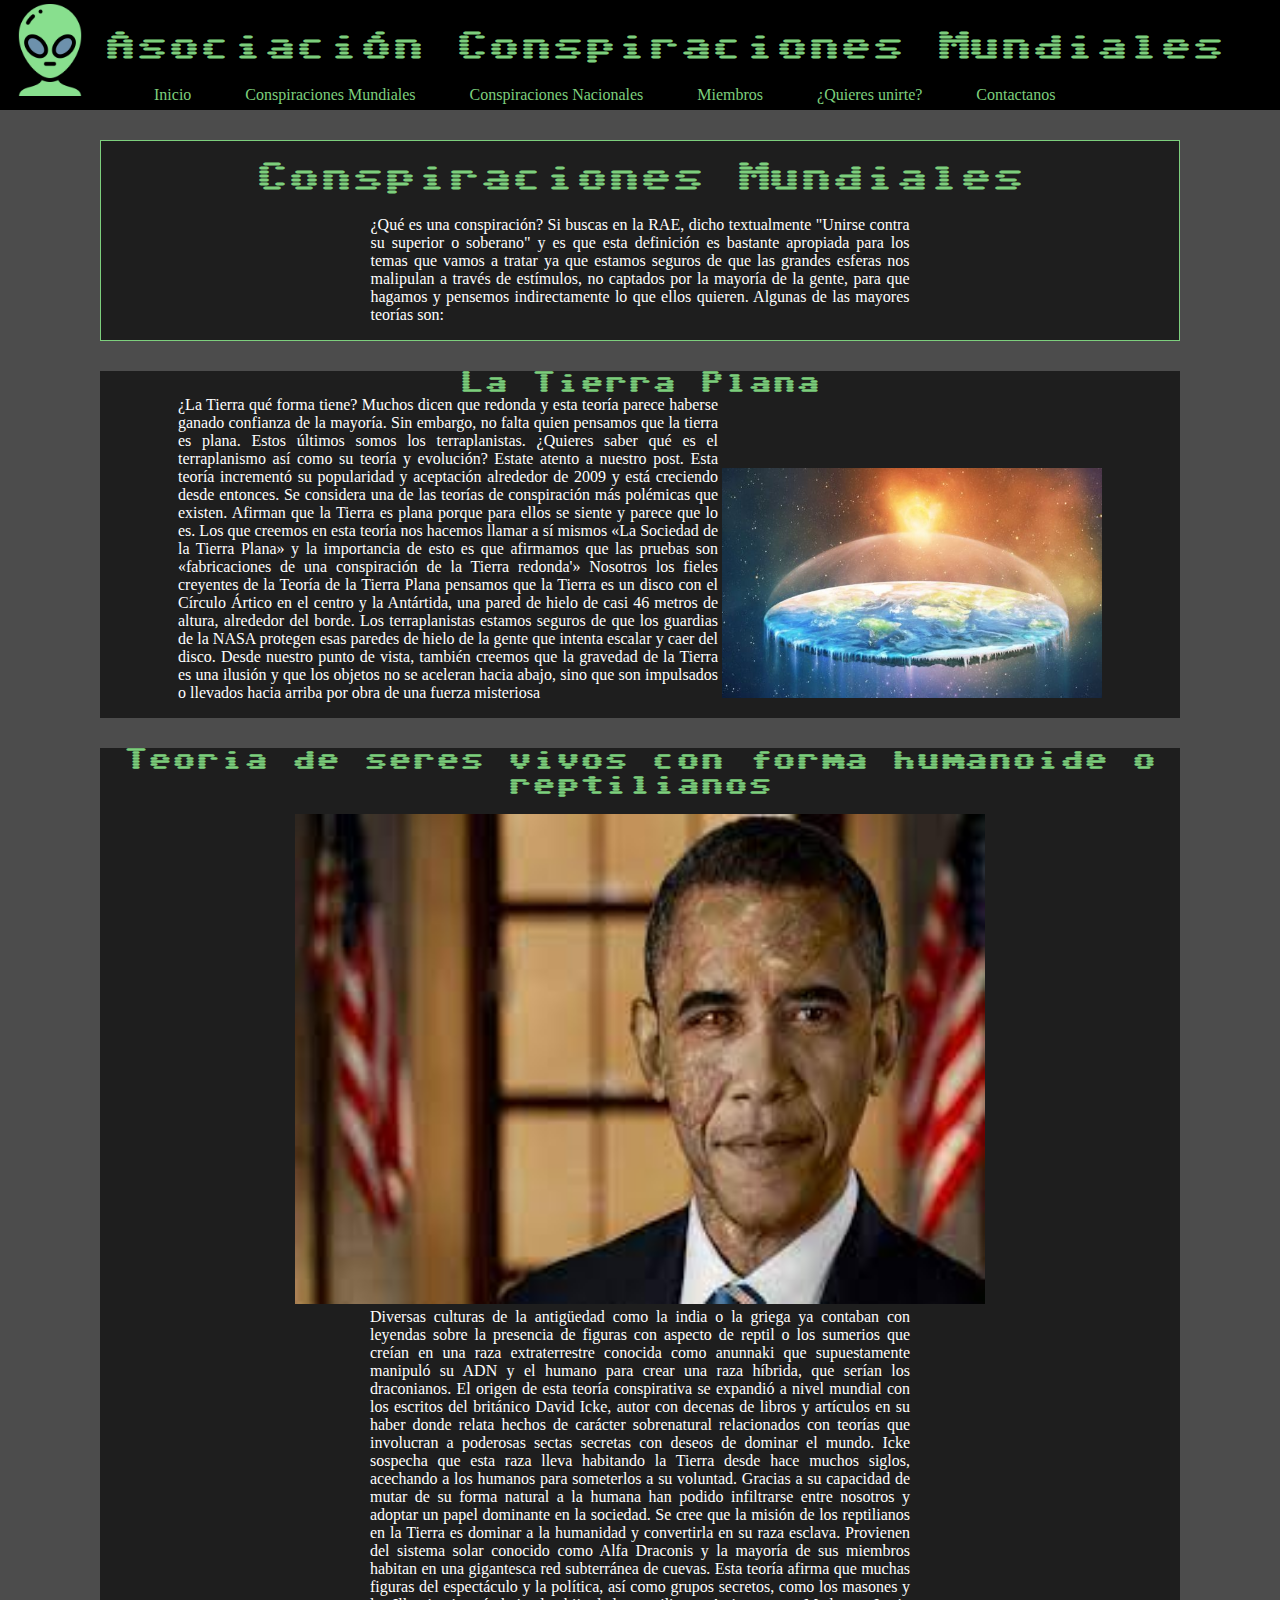
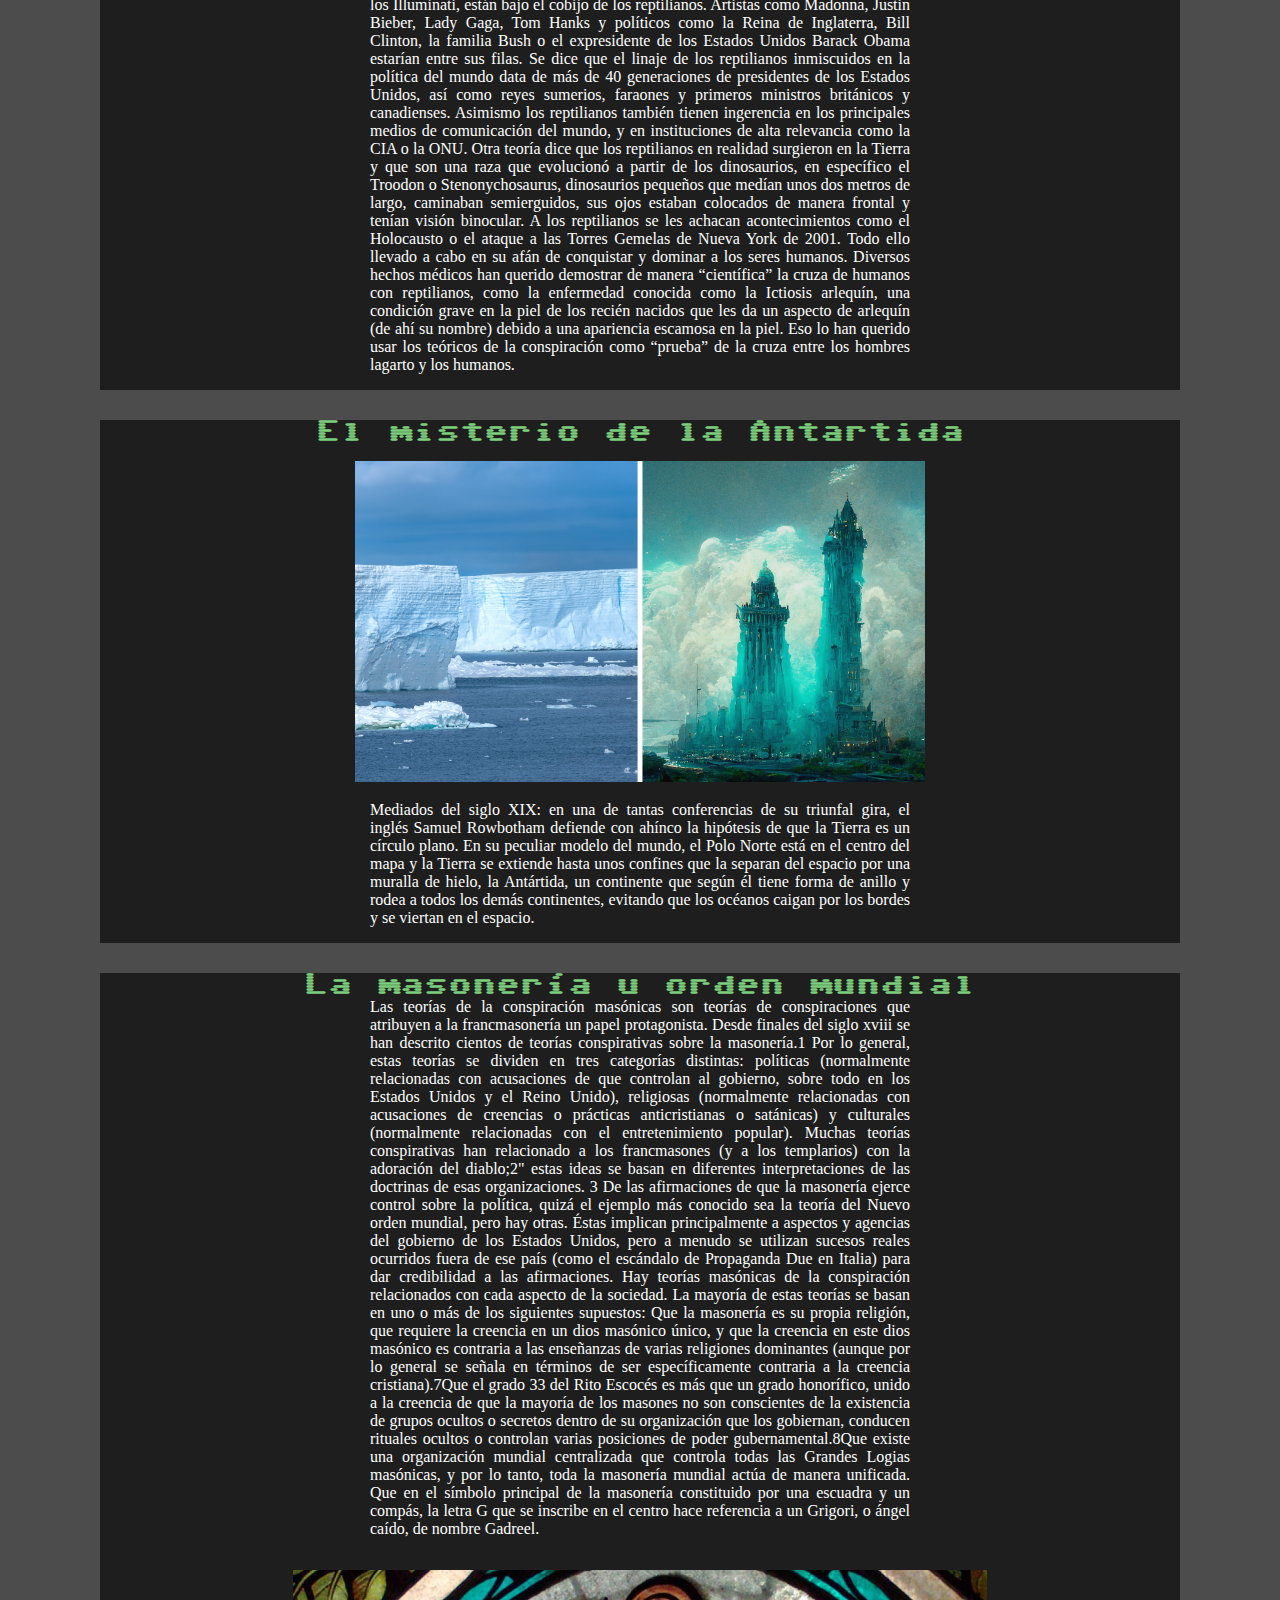
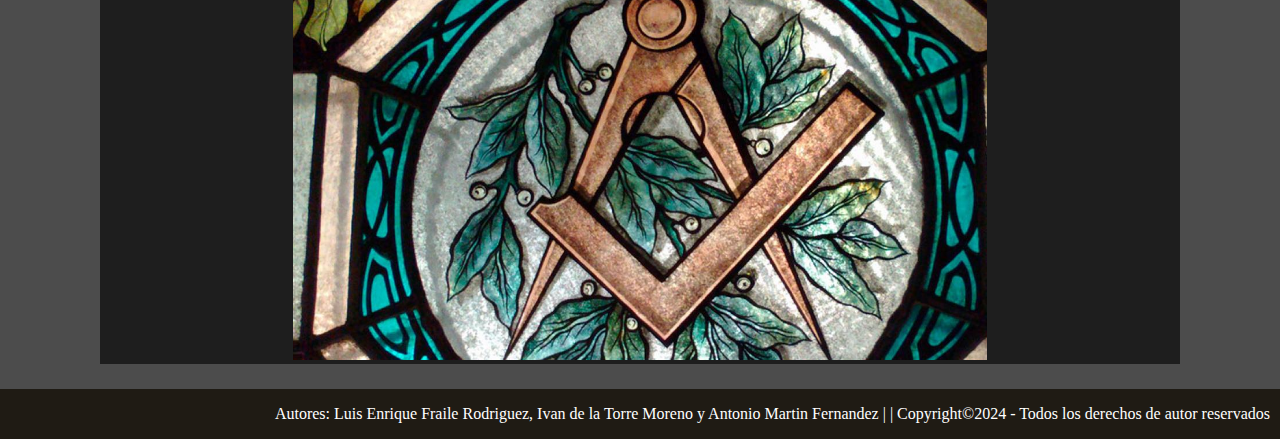
==== commit e2ac1d78: "Conspiracion ajustado y css completado" ====
--- a/conspiraciones.html
+++ b/conspiraciones.html
@@ -26,7 +26,7 @@
             <a href="contacto.html" target="_self">Contactanos</a>
         </nav>
     </header>
-    <section>
+    <section id="encabezado">
        
             <h1>Conspiraciones Mundiales</h1>
             <p>¿Qué es una conspiración? Si buscas en la RAE, dicho textualmente "Unirse contra su superior o soberano" y es que esta definición es bastante apropiada para los temas que vamos a tratar ya que estamos seguros de que las grandes esferas nos malipulan a través de estímulos, no captados por la mayoría de la gente, para que hagamos y pensemos indirectamente lo que ellos quieren. Algunas de las mayores teorías son: 
@@ -35,15 +35,18 @@
     </section>
     <section>
         <h2>La Tierra Plana</h2>
+        <br>
         <p>¿La Tierra qué forma tiene? Muchos dicen que redonda y esta teoría parece haberse ganado confianza de la mayoría. Sin embargo, no falta quien pensamos que la tierra es plana. Estos últimos somos los terraplanistas. ¿Quieres saber qué es el terraplanismo así como su teoría y evolución? Estate atento a nuestro post.
             Esta teoría incrementó su popularidad y aceptación alrededor de 2009 y está creciendo desde entonces. Se considera una de las teorías de conspiración más polémicas que existen. Afirman que la Tierra es plana porque para ellos se siente y parece que lo es. Los que creemos en esta teoría nos hacemos llamar a sí mismos «La Sociedad de la Tierra Plana» y la importancia de esto es que afirmamos que las pruebas son «fabricaciones de una conspiración de la Tierra redonda'» 
             Nosotros los fieles creyentes de la Teoría de la Tierra Plana pensamos que la Tierra es un disco con el Círculo Ártico en el centro y la Antártida, una pared de hielo de casi 46 metros de altura, alrededor del borde. Los terraplanistas estamos seguros de que los guardias de la NASA protegen esas paredes de hielo de la gente que intenta escalar y caer del disco. Desde nuestro punto de vista, también creemos que la gravedad de la Tierra es una ilusión y que los objetos no se aceleran hacia abajo, sino que son impulsados o llevados hacia arriba por obra de una fuerza misteriosa </p>  
-            <p class="fotos"><img src="Imagenes/laTierraPlana.jpg"></p>
+            <img class="fotos" id="tierraplana" src="Imagenes/laTierraPlana.jpg">
     </section>
     <section>
         <h2>
             Teoria de seres vivos con forma humanoide o reptilianos
         </h2>
+        <br>        
+        <img class="fotos" id="reptiliano" src="Imagenes/Reptilianos.jpeg">
         <p>Diversas culturas de la antigüedad como la india o la griega ya contaban con leyendas sobre la presencia de figuras con aspecto de reptil o los sumerios que creían en una raza extraterrestre conocida como anunnaki que supuestamente manipuló su ADN y el humano para crear una raza híbrida, que serían los draconianos.
 
             El origen de esta teoría conspirativa se expandió a nivel mundial con los escritos del británico David Icke, autor con decenas de libros y artículos en su haber donde relata hechos de carácter sobrenatural relacionados con teorías que involucran a poderosas sectas secretas con deseos de dominar el mundo. Icke sospecha que esta raza lleva habitando la Tierra desde hace muchos siglos, acechando a los humanos para someterlos a su voluntad.
@@ -55,16 +58,18 @@
             A los reptilianos se les achacan acontecimientos como el Holocausto o el ataque a las Torres Gemelas de Nueva York de 2001. Todo ello llevado a cabo en su afán de conquistar y dominar a los seres humanos.
             
             Diversos hechos médicos han querido demostrar de manera “científica” la cruza de humanos con reptilianos, como la enfermedad conocida como la Ictiosis arlequín, una condición grave en la piel de los recién nacidos que les da un aspecto de arlequín (de ahí su nombre) debido a una apariencia escamosa en la piel. Eso lo han querido usar los teóricos de la conspiración como “prueba” de la cruza entre los hombres lagarto y los humanos.</p>
-            <p class="fotos"><img src="Imagenes/Reptilianos.jpeg" height="360" width="640"></p>
              </section>
              <section>
                 <h2>El misterio de la Antartida</h2>
-                <p>Mediados del siglo XIX: en una de tantas conferencias de su triunfal gira, el inglés Samuel Rowbotham defiende con ahínco la hipótesis de que la Tierra es un círculo plano. En su peculiar modelo del mundo, el Polo Norte está en el centro del mapa y la Tierra se extiende hasta unos confines que la separan del espacio por una muralla de hielo, la Antártida, un continente que según él tiene forma de anillo y rodea a todos los demás continentes, evitando que los océanos caigan por los bordes y se viertan en el espacio.
+                <br>
+                <img class="fotos" id="antartida" src="Imagenes/MisteriodelaAntartida.png">
+                <br>
+                <p>Mediados del siglo XIX: en una de tantas conferencias de su triunfal gira, el inglés Samuel Rowbotham defiende con ahínco la hipótesis de que la Tierra es un círculo plano. En su peculiar modelo del mundo, el Polo Norte está en el centro del mapa y la Tierra se extiende hasta unos confines que la separan del espacio por una muralla de hielo, la Antártida, un continente que según él tiene forma de anillo y rodea a todos los demás continentes, evitando que los océanos caigan por los bordes y se viertan en el espacio.
                 </p>
-                <p class="fotos"><img src="Imagenes/MisteriodelaAntartida.png" height="360" width="640"></p>
              </section>
              <section>
                 <h2>La masonería u orden mundial</h2>
+                <br>
                 <p>
                     Las teorías de la conspiración masónicas son teorías de conspiraciones que atribuyen a la francmasonería un papel protagonista. Desde finales del siglo xviii se han descrito cientos de teorías conspirativas sobre la masonería.1​ Por lo general, estas teorías se dividen en tres categorías distintas: políticas (normalmente relacionadas con acusaciones de que controlan al gobierno, sobre todo en los Estados Unidos y el Reino Unido), religiosas (normalmente relacionadas con acusaciones de creencias o prácticas anticristianas o satánicas) y culturales (normalmente relacionadas con el entretenimiento popular). Muchas teorías conspirativas han relacionado a los francmasones (y a los templarios) con la adoración del diablo;2​" estas ideas se basan en diferentes interpretaciones de las doctrinas de esas organizaciones.
                     3​ De las afirmaciones de que la masonería ejerce control sobre la política, quizá el ejemplo más conocido sea la teoría del Nuevo orden mundial, pero hay otras. Éstas implican principalmente a aspectos y agencias del gobierno de los Estados Unidos, pero a menudo se utilizan sucesos reales ocurridos fuera de ese país (como el escándalo de Propaganda Due en Italia) para dar credibilidad a las afirmaciones.
@@ -77,12 +82,13 @@
   Que en el símbolo principal de la masonería constituido por una escuadra y un compás, la letra G que se inscribe en el centro hace referencia a un Grigori, o ángel caído, de nombre Gadreel.
 
                 </p>
-                <p class="fotos"><img src="Imagenes/Masonería.jpeg" height="360" width="640"></p>
+                <img class="fotos" id="masoneria" src="Imagenes/Masonería.jpeg">
+
+                
              </section>
              
              <footer>
-                <p>| Copyright&copy;2024 - Todos los derechos de autor reservados</p>
-                <p>Autores: Luis Enrique Fraile Rodriguez, Ivan de la Torre Moreno y Antonio Martin Fernandez |</p>
+                <p>Autores: Luis Enrique Fraile Rodriguez, Ivan de la Torre Moreno y Antonio Martin Fernandez | | Copyright&copy;2024 - Todos los derechos de autor reservados</p>
             </footer>
             
 
--- a/css/cssAli.css
+++ b/css/cssAli.css
@@ -1,6 +1,11 @@
+@font-face {
+    font-family: Simbolitos;
+    src: url(Webdings-Regular.ttf);
+}
+
 html{
     background-image: url(https://www.shutterstock.com/image-vector/seamless-alien-pattern-hand-drawn-600nw-1928885375.jpg);
-
+    font-family: Georgia, 'Times New Roman', Times, serif
 }
 
 body {
@@ -62,4 +67,22 @@
 footer p {
     float: right;
     margin-right: 10px;
+}
+
+header #cambioCss {
+    height: 30px;
+    width: 30px;
+}
+
+button {
+    position: fixed;
+    right: 15px;
+    top: 25px;
+    background-color: lightyellow;
+    padding-top: 5px;
+}
+
+button p {
+    margin: 5px;
+    margin-top: 1px;
 }--- a/css/conspiraciones.css
+++ b/css/conspiraciones.css
@@ -9,9 +9,6 @@
 h2, h1{
     font-family: 'Sixtyfour', sans-serif;
     color: #7dcf7d;
-}
-.fotos{
-    text-align: center;
 }
 
 footer {
@@ -26,3 +23,51 @@
     margin-right: 10px;
 }
 
+
+section p, .fotos {
+    display: inline-block;
+    margin-top: 16px;
+}
+
+
+
+section p {
+    width: 50%;
+    text-align: justify;
+    margin-top: 0px;
+}
+
+#tierraplana {
+    width: 380px;
+    height: 230px;
+}
+
+#antartida {
+    width: 570px;
+    margin-bottom: 15px;
+
+}
+
+#reptiliano {
+    height: 490px;
+    width: 690px;
+}
+
+#masoneria {
+    height: 390px;
+}
+
+
+section {
+    background-color: rgb(0, 0, 0, 0.6);
+    margin-top: 30px;
+    text-align: center;
+}
+
+h2 {
+    display: inline;
+}
+
+#encabezado{
+    border: #7dcf7d 1px solid;
+}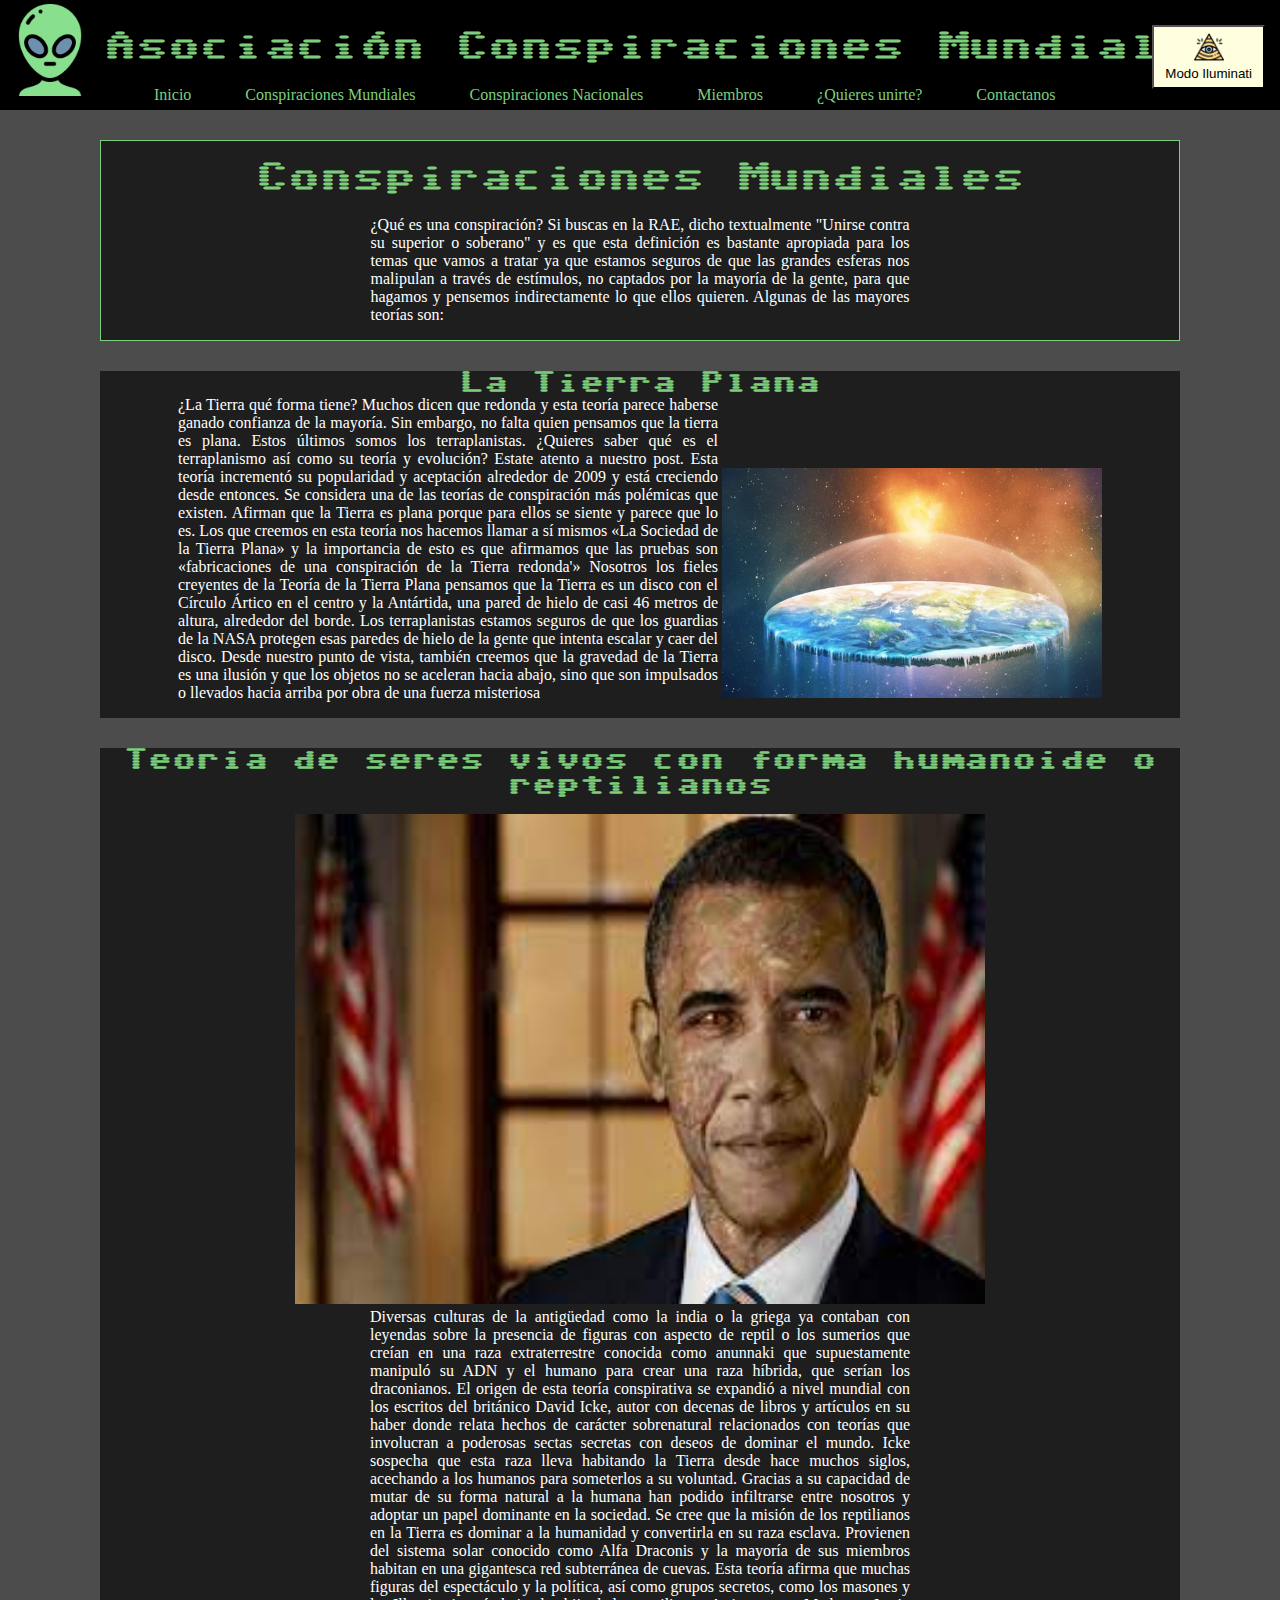
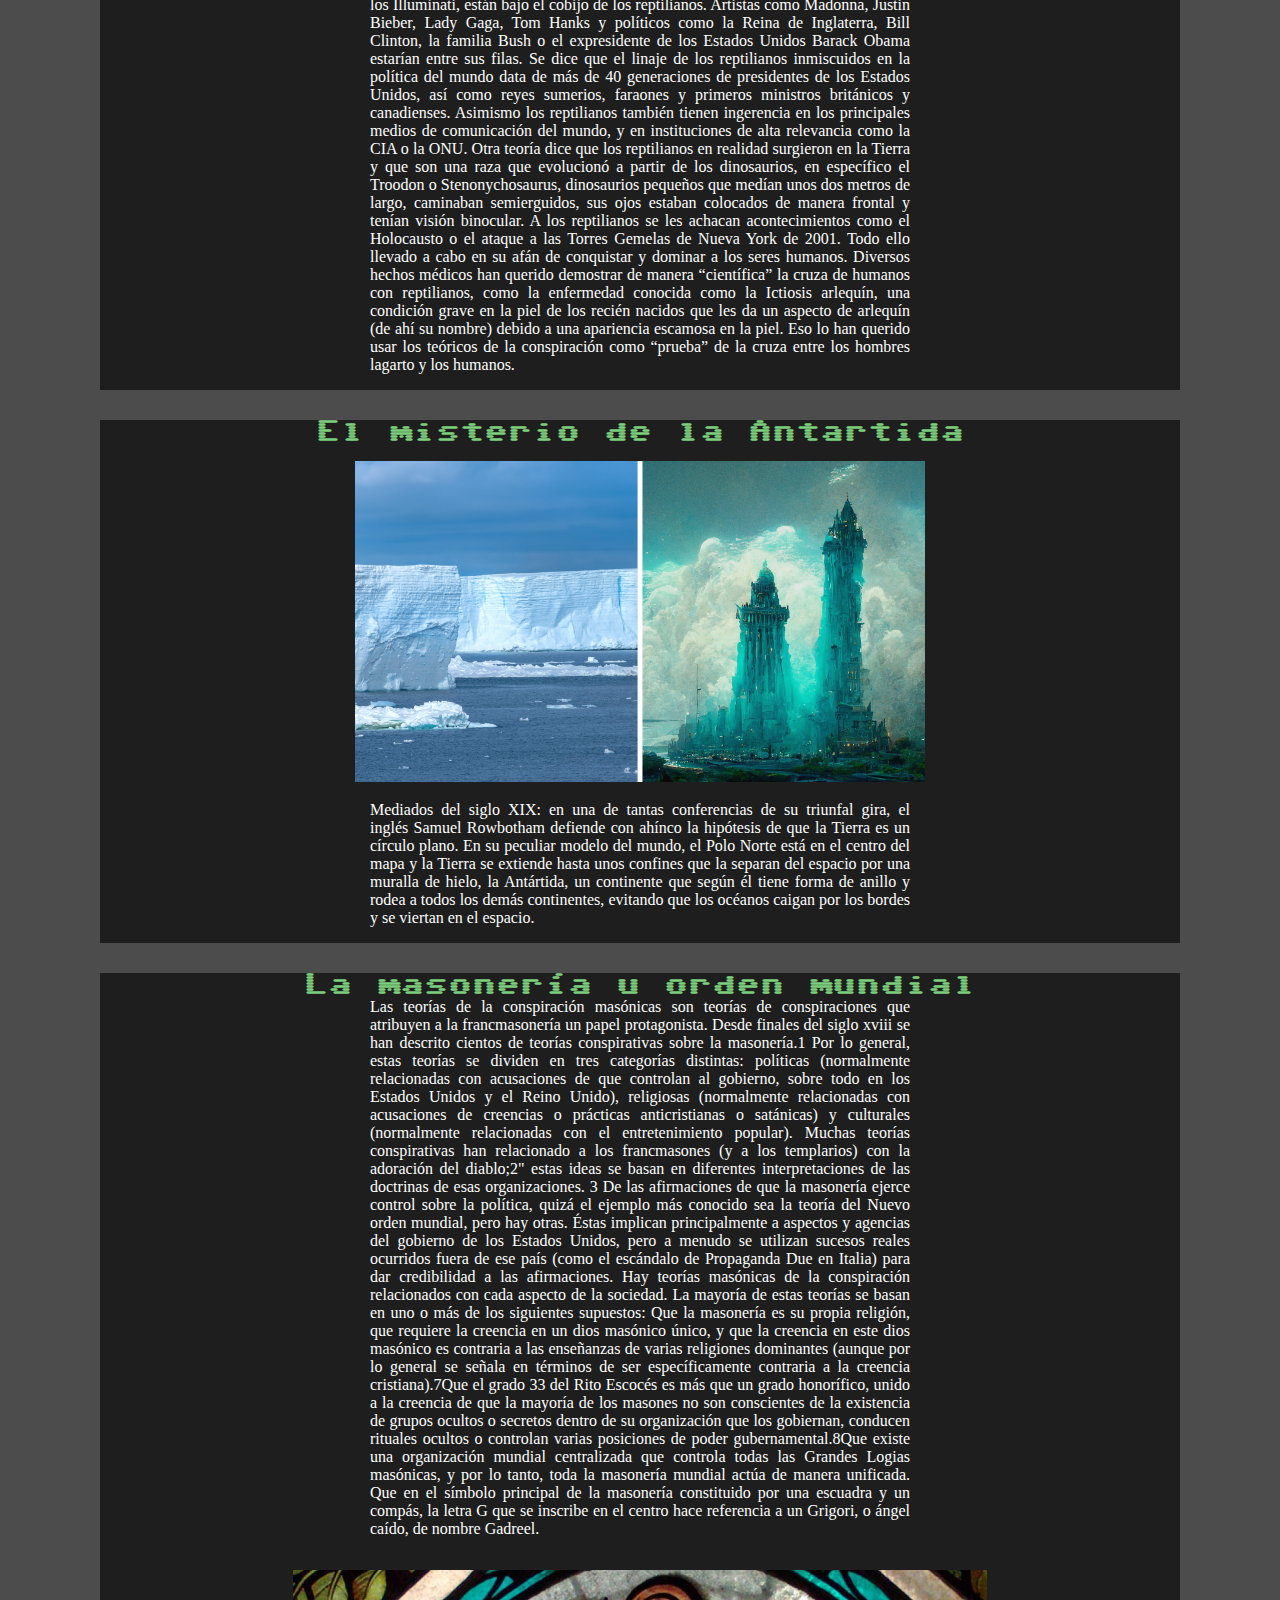
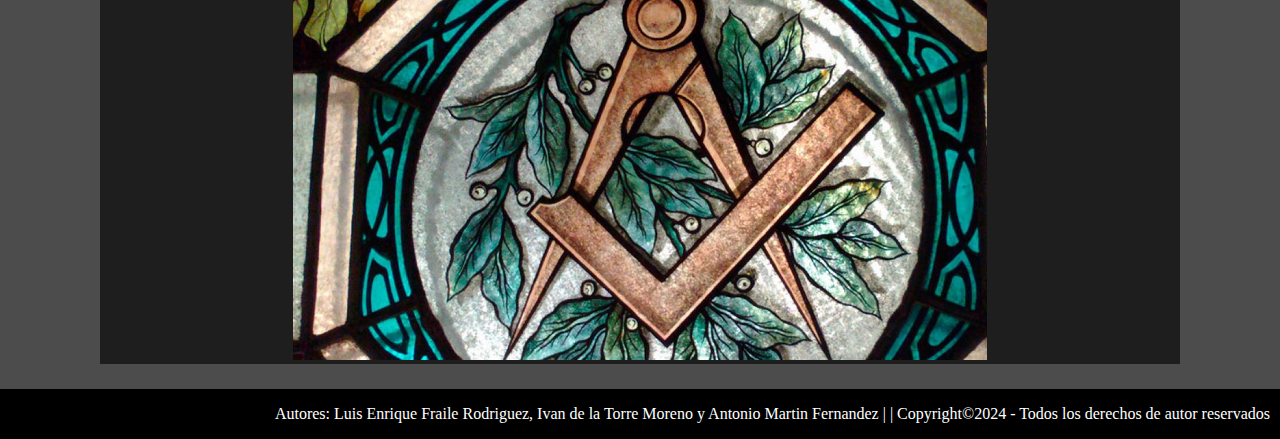
==== commit 9fb97ab0: "12/2 contacto y conspiraciones adaptado a el js cambio" ====
--- a/conspiraciones.html
+++ b/conspiraciones.html
@@ -5,8 +5,9 @@
     <meta name="viewport" content="width=device-width, initial-scale=1.0">
     <meta name="keywords" content="HTML, CSS, JavaScript">
     <meta name="authors"  content="Luis Enrique Fraile Rodriguez, Ivan de la Torre Moreno, Antonio Martin Fernandez">
-    <link class="icono" rel="icon" href="Imagenes/icono.png">
-    <link rel="stylesheet" href="css/cssAli.css">
+    <script type="text/javascript" src="javaScript/fondo.js"></script>
+    <link class="css" rel="icon" href="Imagenes/icono.png">
+    <link class="css" rel="stylesheet" href="css/cssAli.css">
     <link rel="stylesheet" href="css/conspiraciones.css">
     <link rel="preconnect" href="https://fonts.googleapis.com">
     <link rel="preconnect" href="https://fonts.gstatic.com" crossorigin>
@@ -15,7 +16,7 @@
 </head>
 <body>
     <header>
-        <img class="icono" src="Imagenes/icono.png">
+        <a  href="index.html"><img class="css" src="Imagenes/icono.png"></a>
         <h1 id="titulo">Asociación Conspiraciones Mundiales</h1>
         <nav>
             <a href="index.html" target="_self">Inicio</a>
@@ -25,15 +26,16 @@
             <a href="formulario.html" target="_self">¿Quieres unirte?</a>
             <a href="contacto.html" target="_self">Contactanos</a>
         </nav>
+        <button onclick="cambioCss()"><img class="css" id="cambioCss" src="Imagenes/iconoIlu.png"><br><p class="css">Modo Iluminati</p></button>
     </header>
-    <section id="encabezado">
+    <section id="encabezado" class="conspiraciones">
        
             <h1>Conspiraciones Mundiales</h1>
             <p>¿Qué es una conspiración? Si buscas en la RAE, dicho textualmente "Unirse contra su superior o soberano" y es que esta definición es bastante apropiada para los temas que vamos a tratar ya que estamos seguros de que las grandes esferas nos malipulan a través de estímulos, no captados por la mayoría de la gente, para que hagamos y pensemos indirectamente lo que ellos quieren. Algunas de las mayores teorías son: 
             </p>
         
     </section>
-    <section>
+    <section class="conspiraciones">
         <h2>La Tierra Plana</h2>
         <br>
         <p>¿La Tierra qué forma tiene? Muchos dicen que redonda y esta teoría parece haberse ganado confianza de la mayoría. Sin embargo, no falta quien pensamos que la tierra es plana. Estos últimos somos los terraplanistas. ¿Quieres saber qué es el terraplanismo así como su teoría y evolución? Estate atento a nuestro post.
@@ -41,7 +43,7 @@
             Nosotros los fieles creyentes de la Teoría de la Tierra Plana pensamos que la Tierra es un disco con el Círculo Ártico en el centro y la Antártida, una pared de hielo de casi 46 metros de altura, alrededor del borde. Los terraplanistas estamos seguros de que los guardias de la NASA protegen esas paredes de hielo de la gente que intenta escalar y caer del disco. Desde nuestro punto de vista, también creemos que la gravedad de la Tierra es una ilusión y que los objetos no se aceleran hacia abajo, sino que son impulsados o llevados hacia arriba por obra de una fuerza misteriosa </p>  
             <img class="fotos" id="tierraplana" src="Imagenes/laTierraPlana.jpg">
     </section>
-    <section>
+    <section class="conspiraciones">
         <h2>
             Teoria de seres vivos con forma humanoide o reptilianos
         </h2>
@@ -59,7 +61,7 @@
             
             Diversos hechos médicos han querido demostrar de manera “científica” la cruza de humanos con reptilianos, como la enfermedad conocida como la Ictiosis arlequín, una condición grave en la piel de los recién nacidos que les da un aspecto de arlequín (de ahí su nombre) debido a una apariencia escamosa en la piel. Eso lo han querido usar los teóricos de la conspiración como “prueba” de la cruza entre los hombres lagarto y los humanos.</p>
              </section>
-             <section>
+             <section class="conspiraciones">
                 <h2>El misterio de la Antartida</h2>
                 <br>
                 <img class="fotos" id="antartida" src="Imagenes/MisteriodelaAntartida.png">
@@ -67,7 +69,7 @@
                 <p>Mediados del siglo XIX: en una de tantas conferencias de su triunfal gira, el inglés Samuel Rowbotham defiende con ahínco la hipótesis de que la Tierra es un círculo plano. En su peculiar modelo del mundo, el Polo Norte está en el centro del mapa y la Tierra se extiende hasta unos confines que la separan del espacio por una muralla de hielo, la Antártida, un continente que según él tiene forma de anillo y rodea a todos los demás continentes, evitando que los océanos caigan por los bordes y se viertan en el espacio.
                 </p>
              </section>
-             <section>
+             <section class="conspiraciones">
                 <h2>La masonería u orden mundial</h2>
                 <br>
                 <p>
--- a/css/cssAli.css
+++ b/css/cssAli.css
@@ -85,4 +85,49 @@
 button p {
     margin: 5px;
     margin-top: 1px;
+}
+
+footer {
+    background-color: black;
+    color: white;
+    height: 50px;
+    margin-top: 25px;
+}
+
+footer p {
+    float: right;
+    margin-right: 10px;
+}
+
+
+/*Conspiraciones*/
+
+#encabezado{
+    border: #7dcf7d 1px solid;
+}
+
+.conspiraciones h2, .conspiraciones h1{
+    font-family: 'Sixtyfour', sans-serif;
+    color: #7dcf7d;
+}
+
+/*Contacto*/
+
+#correo a {
+    color: #7dcf7d;
+}
+
+#formulario form {
+    text-align: center;
+    border: 1px solid white;
+    width: 400px;
+    padding: 15px;
+    background-color: black;
+    display: inline-block;
+    margin-left: 430px;
+}
+
+#formulario input , #formulario textarea{
+    border-radius: 10px;
+    border-color: #7dcf7d;
 }--- a/css/conspiraciones.css
+++ b/css/conspiraciones.css
@@ -3,26 +3,6 @@
     margin-left: 100px;
     margin-right: 100px;
 }
-
-
-
-h2, h1{
-    font-family: 'Sixtyfour', sans-serif;
-    color: #7dcf7d;
-}
-
-footer {
-    background-color: rgb(31, 27, 20);
-    color: white;
-    height: 50px;
-    margin-top: 25px;
-}
-
-footer p {
-    float: right;
-    margin-right: 10px;
-}
-
 
 section p, .fotos {
     display: inline-block;
@@ -68,6 +48,3 @@
     display: inline;
 }
 
-#encabezado{
-    border: #7dcf7d 1px solid;
-}